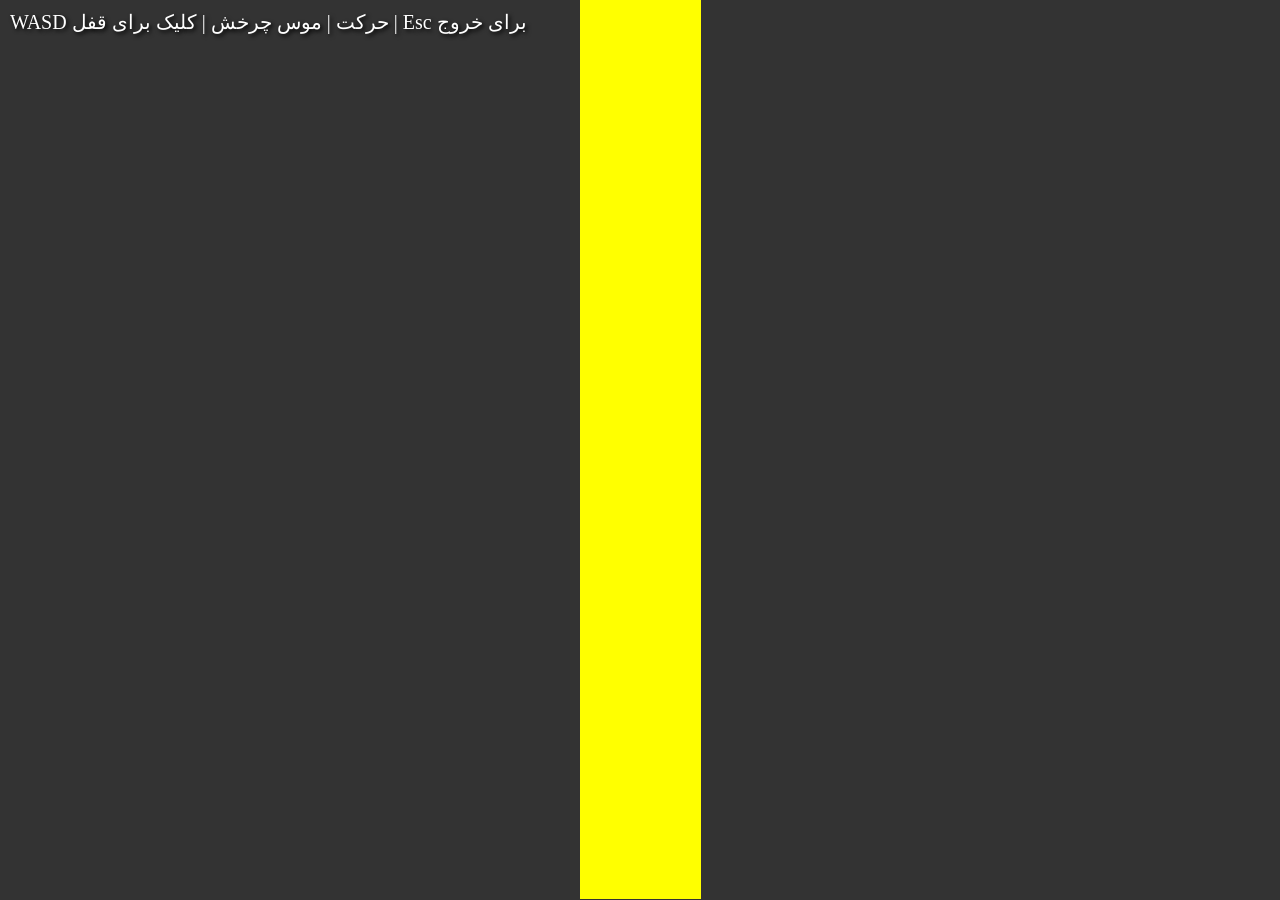
==== index.html @ 0e5d905a "Update index.html" ====
<!DOCTYPE html>
<html lang="fa">
<head>
<meta charset="UTF-8">
<meta name="viewport" content="width=device-width, initial-scale=1.0">
<title>Bikini Bottom FPS - Streets & Big Pineapple</title>
<style>
  body { margin: 0; overflow: hidden; background: #000; }
  canvas { display: block; }
  #ui { position: absolute; top: 10px; left: 10px; color: #fff; font-family: Tahoma; font-size: 20px; pointer-events: none; text-shadow: 2px 2px 4px #000; }
</style>
</head>
<body>
<canvas id="game"></canvas>
<div id="ui">WASD حرکت | موس چرخش | کلیک برای قفل | Esc برای خروج</div>

<script>
const canvas = document.getElementById('game');
const ctx = canvas.getContext('2d');
let W, H;

function resize() {
  W = canvas.width = window.innerWidth;
  H = canvas.height = window.innerHeight;
}
window.addEventListener('resize', resize);
resize();

// --- ساخت تکسچرها ---
// 1. آسفالت (جاده)
const texRoad = document.createElement('canvas'); texRoad.width = 64; texRoad.height = 64;
const tRoad = texRoad.getContext('2d');
tRoad.fillStyle = '#333333'; tRoad.fillRect(0,0,64,64);
tRoad.fillStyle = '#ffff00'; tRoad.fillRect(30, 0, 4, 64); // خط کشی زرد

// 2. آناناس با پنجره و در
const texPineapple = document.createElement('canvas'); texPineapple.width = 64; texPineapple.height = 64;
const tPine = texPineapple.getContext('2d');
tPine.fillStyle = '#ffaa00'; tPine.fillRect(0,0,64,64); // زرد
tPine.strokeStyle = '#cc8800'; tPine.lineWidth = 2;
for(let i=0; i<64; i+=16) { // بافت آناناس
    tPine.beginPath(); tPine.moveTo(i,0); tPine.lineTo(i,64); tPine.stroke();
    tPine.beginPath(); tPine.moveTo(0,i); tPine.lineTo(64,i); tPine.stroke();
}
tPine.fillStyle = '#88ccff'; tPine.fillRect(10, 15, 15, 15); // پنجره چپ
tPine.fillRect(40, 15, 15, 15); // پنجره راست
tPine.fillStyle = '#5d4037'; tPine.fillRect(25, 40, 15, 24); // در چوبی

// 3. خونه اختاپوس (خاکستری)
const texSquid = document.createElement('canvas'); texSquid.width = 64; texSquid.height = 64;
const tSquid = texSquid.getContext('2d');
tSquid.fillStyle = '#888888'; tSquid.fillRect(0,0,64,64);
tSquid.fillStyle = '#333333'; tSquid.fillRect(15, 15, 15, 20); tSquid.fillRect(35, 15, 15, 20);
tSquid.fillStyle = '#5d4037'; tSquid.fillRect(25, 40, 15, 24);

// 4. دیوار آجری (رستوران/حاشیه)
const texBrick = document.createElement('canvas'); texBrick.width = 64; texBrick.height = 64;
const tBrick = texBrick.getContext('2d');
tBrick.fillStyle = '#8b4513'; tBrick.fillRect(0,0,64,64);
tBrick.strokeStyle = '#5d4037'; tBrick.lineWidth = 2;
for(let i=0; i<64; i+=16) { tBrick.beginPath(); tBrick.moveTo(0,i); tBrick.lineTo(64,i); tBrick.stroke(); }
for(let i=0; i<64; i+=32) { tBrick.beginPath(); tBrick.moveTo(i,0); tBrick.lineTo(i,64); tBrick.stroke(); }

const textures = [null, texBrick, texRoad, texPineapple, texSquid];

// --- نقشه (1=آجر، 2=جاده، 3=آناناس، 4=اختاپوس) ---
const map = [
  [1,1,1,1,1,1,1,1,1,1,1,1,1,1,1,1,1,1,1,1,1,1,1,1],
  [1,2,2,2,2,2,2,2,2,2,2,2,2,2,2,2,2,2,2,2,2,2,2,1], // جاده افقی بالا
  [1,2,0,0,0,0,0,0,0,0,0,0,0,0,0,0,0,0,0,0,0,0,2,1],
  [1,2,0,3,3,3,3,3,3,0,0,0,0,0,0,0,0,0,0,0,0,0,2,1], // خونه آناناس بزرگ (بالا)
  [1,2,0,3,0,0,0,0,3,0,0,0,0,0,0,0,0,0,0,0,0,0,2,1],
  [1,2,0,3,0,0,0,0,3,0,0,0,0,0,0,0,0,0,0,0,0,0,2,1],
  [1,2,0,3,0,0,0,0,3,0,0,0,0,0,0,0,0,0,0,0,0,0,2,1],
  [1,2,0,3,3,3,0,3,3,0,0,0,0,0,0,0,0,0,0,0,0,0,2,1], // در ورودی آناناس
  [1,2,0,0,0,0,0,0,0,0,0,0,0,0,0,0,0,0,0,0,0,0,2,1],
  [1,2,2,2,2,2,2,2,2,2,2,2,2,2,2,2,2,2,2,2,2,2,2,1], // جاده افقی وسط
  [1,0,0,0,0,0,0,0,0,0,0,0,0,0,0,0,0,0,0,0,0,0,0,1],
  [1,0,0,0,0,0,0,0,0,0,0,0,0,0,0,0,4,4,4,4,0,0,0,1], // خونه اختاپوس (پایین)
  [1,0,0,0,0,0,0,0,0,0,0,0,0,0,0,0,4,0,0,4,0,0,0,1],
  [1,0,0,0,0,0,0,0,0,0,0,0,0,0,0,0,4,0,0,4,0,0,0,1],
  [1,0,0,0,0,0,0,0,0,0,0,0,0,0,0,0,4,4,0,4,0,0,0,1], // در اختاپوس
  [1,0,0,0,0,0,0,0,0,0,0,0,0,0,0,0,0,0,0,0,0,0,0,1],
  [1,0,0,0,0,0,0,0,0,0,0,0,0,0,0,0,0,0,0,0,0,0,0,1],
  [1,1,1,1,1,1,1,1,1,1,1,1,1,1,1,1,1,1,1,1,1,1,1,1]
];

let posX = 4.5, posY = 9.5; // شروع در جاده
let dirX = -1.0, dirY = 0.0;
let planeX = 0.0, planeY = 0.66;

const keys = { w: false, a: false, s: false, d: false };
window.addEventListener('keydown', (e) => {
  if (e.key === 'w' || e.key === 'ArrowUp') keys.w = true;
  if (e.key === 's' || e.key === 'ArrowDown') keys.s = true;
  if (e.key === 'a' || e.key === 'ArrowLeft') keys.a = true;
  if (e.key === 'd' || e.key === 'ArrowRight') keys.d = true;
});
window.addEventListener('keyup', (e) => {
  if (e.key === 'w' || e.key === 'ArrowUp') keys.w = false;
  if (e.key === 's' || e.key === 'ArrowDown') keys.s = false;
  if (e.key === 'a' || e.key === 'ArrowLeft') keys.a = false;
  if (e.key === 'd' || e.key === 'ArrowRight') keys.d = false;
});

canvas.addEventListener('click', () => canvas.requestPointerLock());
document.addEventListener('mousemove', (e) => {
  if (document.pointerLockElement === canvas) {
    const rotSpeed = 0.002;
    const oldDirX = dirX;
    dirX = dirX * Math.cos(-e.movementX * rotSpeed) - dirY * Math.sin(-e.movementX * rotSpeed);
    dirY = oldDirX * Math.sin(-e.movementX * rotSpeed) + dirY * Math.cos(-e.movementX * rotSpeed);
    const oldPlaneX = planeX;
    planeX = planeX * Math.cos(-e.movementX * rotSpeed) - planeY * Math.sin(-e.movementX * rotSpeed);
    planeY = oldPlaneX * Math.sin(-e.movementX * rotSpeed) + planeY * Math.cos(-e.movementX * rotSpeed);
  }
});

function update() {
  const moveSpeed = 0.05;
  if (keys.w) {
    if (map[Math.floor(posY)][Math.floor(posX + dirX * moveSpeed)] < 2) posX += dirX * moveSpeed; // 2=جاده، 0=خالی (رد نمیشه از دیوار 1 و 3 و 4)
    if (map[Math.floor(posY + dirY * moveSpeed)][Math.floor(posX)] < 2) posY += dirY * moveSpeed;
  }
  if (keys.s) {
    if (map[Math.floor(posY)][Math.floor(posX - dirX * moveSpeed)] < 2) posX -= dirX * moveSpeed;
    if (map[Math.floor(posY - dirY * moveSpeed)][Math.floor(posX)] < 2) posY -= dirY * moveSpeed;
  }
  if (keys.a) {
    if (map[Math.floor(posY)][Math.floor(posX - planeX * moveSpeed)] < 2) posX -= planeX * moveSpeed;
    if (map[Math.floor(posY - planeY * moveSpeed)][Math.floor(posX)] < 2) posY -= planeY * moveSpeed;
  }
  if (keys.d) {
    if (map[Math.floor(posY)][Math.floor(posX + planeX * moveSpeed)] < 2) posX += planeX * moveSpeed;
    if (map[Math.floor(posY + planeY * moveSpeed)][Math.floor(posX)] < 2) posY += planeY * moveSpeed;
  }
}

function draw() {
  ctx.fillStyle = '#87CEEB'; // آسمون
  ctx.fillRect(0, 0, W, H / 2);
  
  // زمین (تکسچر جاده و شن)
  // برای سادگی، ما توی raycasting زمین رو با تکسچر نمی‌کشیم، ولی برای حس جاده، پس‌زمینه رو خاکستری می‌کنیم
  ctx.fillStyle = '#333333'; // کف آسفالت
  ctx.fillRect(0, H / 2, W, H / 2);

  for (let x = 0; x < W; x++) {
    const cameraX = 2 * x / W - 1;
    const rayDirX = dirX + planeX * cameraX;
    const rayDirY = dirY + planeY * cameraX;
    let mapX = Math.floor(posX);
    let mapY = Math.floor(posY);
    const deltaDistX = Math.abs(1 / rayDirX);
    const deltaDistY = Math.abs(1 / rayDirY);
    let stepX, stepY, sideDistX, sideDistY;

    if (rayDirX < 0) { stepX = -1; sideDistX = (posX - mapX) * deltaDistX; }
    else { stepX = 1; sideDistX = (mapX + 1.0 - posX) * deltaDistX; }
    if (rayDirY < 0) { stepY = -1; sideDistY = (posY - mapY) * deltaDistY; }
    else { stepY = 1; sideDistY = (mapY + 1.0 - posY) * deltaDistY; }

    let hit = 0, side;
    while (hit === 0) {
      if (sideDistX < sideDistY) { sideDistX += deltaDistX; mapX += stepX; side = 0; }
      else { sideDistY += deltaDistY; mapY += stepY; side = 1; }
      if (map[mapY] && map[mapY][mapX] > 0) hit = 1;
    }

    let perpWallDist = (side === 0) ? (sideDistX - deltaDistX) : (sideDistY - deltaDistY);
    const lineHeight = Math.floor(H / perpWallDist);
    let drawStart = -lineHeight / 2 + H / 2;
    if (drawStart < 0) drawStart = 0;
    let drawEnd = lineHeight / 2 + H / 2;
    if (drawEnd >= H) drawEnd = H - 1;

    const tile = map[mapY][mapX];
    const tex = textures[tile];
    
    let wallX; 
    if (side === 0) wallX = posY + perpWallDist * rayDirY;
    else wallX = posX + perpWallDist * rayDirX;
    wallX -= Math.floor(wallX);

    let texX = Math.floor(wallX * tex.width);
    if(side === 0 && rayDirX > 0) texX = tex.width - texX - 1;
    if(side === 1 && rayDirY < 0) texX = tex.width - texX - 1;

    ctx.drawImage(tex, texX, 0, 1, tex.height, x, drawStart, 1, drawEnd - drawStart);
  }
}

function loop() {
  update();
  draw();
  requestAnimationFrame(loop);
}
loop();
</script>
</body>
</html>
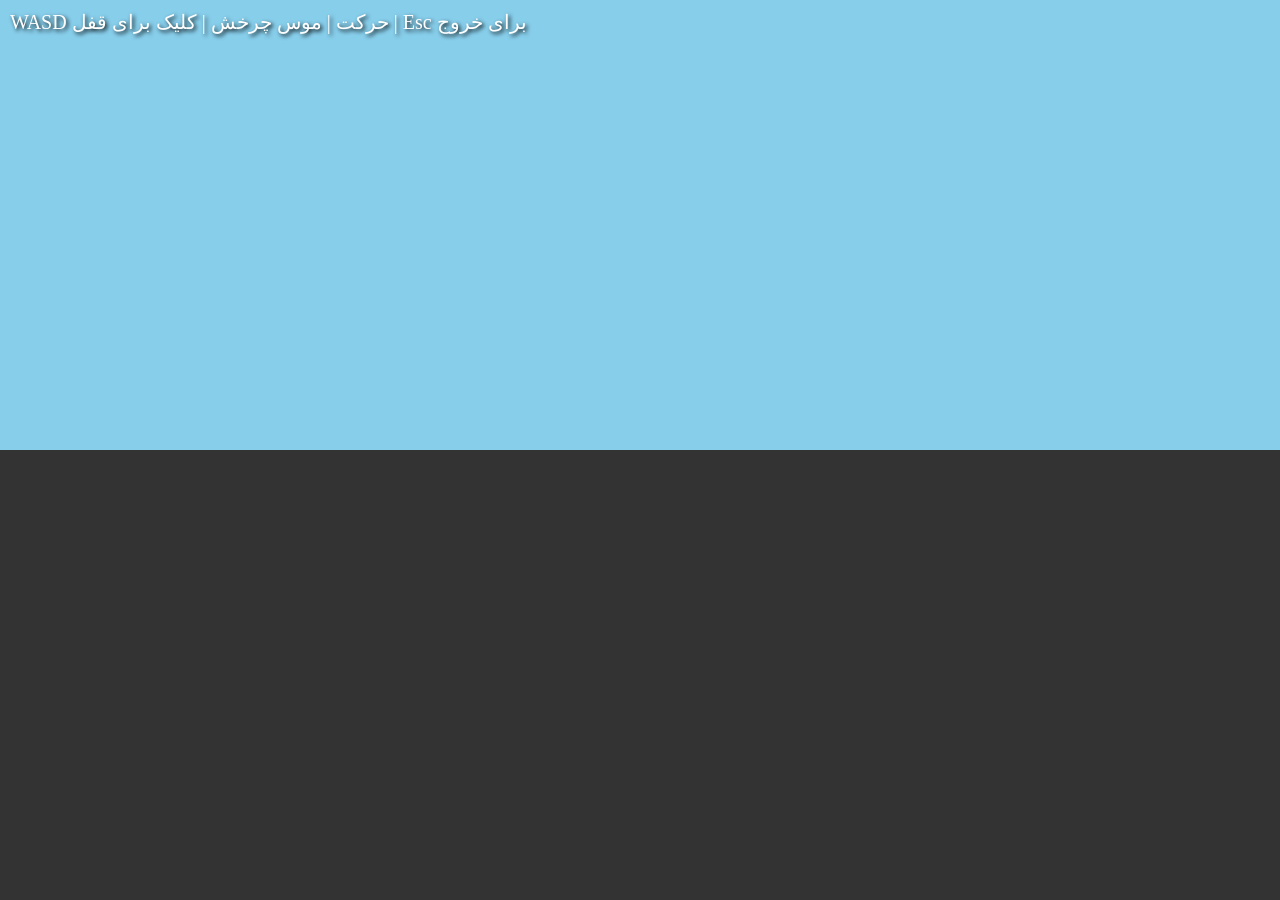
==== commit 8655df27: "Update index.html" ====
--- a/index.html
+++ b/index.html
@@ -3,7 +3,7 @@
 <head>
 <meta charset="UTF-8">
 <meta name="viewport" content="width=device-width, initial-scale=1.0">
-<title>Bikini Bottom FPS - Streets & Big Pineapple</title>
+<title>Bikini Bottom FPS - First Person</title>
 <style>
   body { margin: 0; overflow: hidden; background: #000; }
   canvas { display: block; }
@@ -27,33 +27,28 @@
 resize();
 
 // --- ساخت تکسچرها ---
-// 1. آسفالت (جاده)
 const texRoad = document.createElement('canvas'); texRoad.width = 64; texRoad.height = 64;
 const tRoad = texRoad.getContext('2d');
 tRoad.fillStyle = '#333333'; tRoad.fillRect(0,0,64,64);
-tRoad.fillStyle = '#ffff00'; tRoad.fillRect(30, 0, 4, 64); // خط کشی زرد
+tRoad.fillStyle = '#ffff00'; tRoad.fillRect(30, 0, 4, 64); 
 
-// 2. آناناس با پنجره و در
 const texPineapple = document.createElement('canvas'); texPineapple.width = 64; texPineapple.height = 64;
 const tPine = texPineapple.getContext('2d');
-tPine.fillStyle = '#ffaa00'; tPine.fillRect(0,0,64,64); // زرد
+tPine.fillStyle = '#ffaa00'; tPine.fillRect(0,0,64,64); 
 tPine.strokeStyle = '#cc8800'; tPine.lineWidth = 2;
-for(let i=0; i<64; i+=16) { // بافت آناناس
+for(let i=0; i<64; i+=16) { 
     tPine.beginPath(); tPine.moveTo(i,0); tPine.lineTo(i,64); tPine.stroke();
     tPine.beginPath(); tPine.moveTo(0,i); tPine.lineTo(64,i); tPine.stroke();
 }
-tPine.fillStyle = '#88ccff'; tPine.fillRect(10, 15, 15, 15); // پنجره چپ
-tPine.fillRect(40, 15, 15, 15); // پنجره راست
-tPine.fillStyle = '#5d4037'; tPine.fillRect(25, 40, 15, 24); // در چوبی
+tPine.fillStyle = '#88ccff'; tPine.fillRect(10, 15, 15, 15); tPine.fillRect(40, 15, 15, 15); 
+tPine.fillStyle = '#5d4037'; tPine.fillRect(25, 40, 15, 24); 
 
-// 3. خونه اختاپوس (خاکستری)
 const texSquid = document.createElement('canvas'); texSquid.width = 64; texSquid.height = 64;
 const tSquid = texSquid.getContext('2d');
 tSquid.fillStyle = '#888888'; tSquid.fillRect(0,0,64,64);
 tSquid.fillStyle = '#333333'; tSquid.fillRect(15, 15, 15, 20); tSquid.fillRect(35, 15, 15, 20);
 tSquid.fillStyle = '#5d4037'; tSquid.fillRect(25, 40, 15, 24);
 
-// 4. دیوار آجری (رستوران/حاشیه)
 const texBrick = document.createElement('canvas'); texBrick.width = 64; texBrick.height = 64;
 const tBrick = texBrick.getContext('2d');
 tBrick.fillStyle = '#8b4513'; tBrick.fillRect(0,0,64,64);
@@ -66,28 +61,28 @@
 // --- نقشه (1=آجر، 2=جاده، 3=آناناس، 4=اختاپوس) ---
 const map = [
   [1,1,1,1,1,1,1,1,1,1,1,1,1,1,1,1,1,1,1,1,1,1,1,1],
-  [1,2,2,2,2,2,2,2,2,2,2,2,2,2,2,2,2,2,2,2,2,2,2,1], // جاده افقی بالا
+  [1,2,2,2,2,2,2,2,2,2,2,2,2,2,2,2,2,2,2,2,2,2,2,1],
   [1,2,0,0,0,0,0,0,0,0,0,0,0,0,0,0,0,0,0,0,0,0,2,1],
-  [1,2,0,3,3,3,3,3,3,0,0,0,0,0,0,0,0,0,0,0,0,0,2,1], // خونه آناناس بزرگ (بالا)
+  [1,2,0,3,3,3,3,3,3,0,0,0,0,0,0,0,0,0,0,0,0,0,2,1],
   [1,2,0,3,0,0,0,0,3,0,0,0,0,0,0,0,0,0,0,0,0,0,2,1],
   [1,2,0,3,0,0,0,0,3,0,0,0,0,0,0,0,0,0,0,0,0,0,2,1],
   [1,2,0,3,0,0,0,0,3,0,0,0,0,0,0,0,0,0,0,0,0,0,2,1],
-  [1,2,0,3,3,3,0,3,3,0,0,0,0,0,0,0,0,0,0,0,0,0,2,1], // در ورودی آناناس
+  [1,2,0,3,3,3,0,3,3,0,0,0,0,0,0,0,0,0,0,0,0,0,2,1], 
   [1,2,0,0,0,0,0,0,0,0,0,0,0,0,0,0,0,0,0,0,0,0,2,1],
-  [1,2,2,2,2,2,2,2,2,2,2,2,2,2,2,2,2,2,2,2,2,2,2,1], // جاده افقی وسط
+  [1,2,2,2,2,2,2,2,2,2,2,2,2,2,2,2,2,2,2,2,2,2,2,1],
   [1,0,0,0,0,0,0,0,0,0,0,0,0,0,0,0,0,0,0,0,0,0,0,1],
-  [1,0,0,0,0,0,0,0,0,0,0,0,0,0,0,0,4,4,4,4,0,0,0,1], // خونه اختاپوس (پایین)
+  [1,0,0,0,0,0,0,0,0,0,0,0,0,0,0,0,4,4,4,4,0,0,0,1], 
   [1,0,0,0,0,0,0,0,0,0,0,0,0,0,0,0,4,0,0,4,0,0,0,1],
   [1,0,0,0,0,0,0,0,0,0,0,0,0,0,0,0,4,0,0,4,0,0,0,1],
-  [1,0,0,0,0,0,0,0,0,0,0,0,0,0,0,0,4,4,0,4,0,0,0,1], // در اختاپوس
+  [1,0,0,0,0,0,0,0,0,0,0,0,0,0,0,0,4,4,0,4,0,0,0,1],
   [1,0,0,0,0,0,0,0,0,0,0,0,0,0,0,0,0,0,0,0,0,0,0,1],
   [1,0,0,0,0,0,0,0,0,0,0,0,0,0,0,0,0,0,0,0,0,0,0,1],
   [1,1,1,1,1,1,1,1,1,1,1,1,1,1,1,1,1,1,1,1,1,1,1,1]
 ];
 
-let posX = 4.5, posY = 9.5; // شروع در جاده
-let dirX = -1.0, dirY = 0.0;
-let planeX = 0.0, planeY = 0.66;
+  // مختصات جدید (وسط یه خیابون باز و خالی)
+let posX = 3.5, posY = 8.5; 
+let dirX = 0.0, dirY = 1.0; // رو به پایین (جنوب)
 
 const keys = { w: false, a: false, s: false, d: false };
 window.addEventListener('keydown', (e) => {
@@ -103,6 +98,7 @@
   if (e.key === 'd' || e.key === 'ArrowRight') keys.d = false;
 });
 
+// چرخش با موس
 canvas.addEventListener('click', () => canvas.requestPointerLock());
 document.addEventListener('mousemove', (e) => {
   if (document.pointerLockElement === canvas) {
@@ -119,7 +115,7 @@
 function update() {
   const moveSpeed = 0.05;
   if (keys.w) {
-    if (map[Math.floor(posY)][Math.floor(posX + dirX * moveSpeed)] < 2) posX += dirX * moveSpeed; // 2=جاده، 0=خالی (رد نمیشه از دیوار 1 و 3 و 4)
+    if (map[Math.floor(posY)][Math.floor(posX + dirX * moveSpeed)] < 2) posX += dirX * moveSpeed;
     if (map[Math.floor(posY + dirY * moveSpeed)][Math.floor(posX)] < 2) posY += dirY * moveSpeed;
   }
   if (keys.s) {
@@ -136,15 +132,17 @@
   }
 }
 
+// رندر سه‌بعدی (Raycasting)
 function draw() {
-  ctx.fillStyle = '#87CEEB'; // آسمون
+  // آسمون
+  ctx.fillStyle = '#87CEEB';
   ctx.fillRect(0, 0, W, H / 2);
   
-  // زمین (تکسچر جاده و شن)
-  // برای سادگی، ما توی raycasting زمین رو با تکسچر نمی‌کشیم، ولی برای حس جاده، پس‌زمینه رو خاکستری می‌کنیم
-  ctx.fillStyle = '#333333'; // کف آسفالت
+  // زمین (آسفالت)
+  ctx.fillStyle = '#333333';
   ctx.fillRect(0, H / 2, W, H / 2);
 
+  // کشیدن دیوارها
   for (let x = 0; x < W; x++) {
     const cameraX = 2 * x / W - 1;
     const rayDirX = dirX + planeX * cameraX;
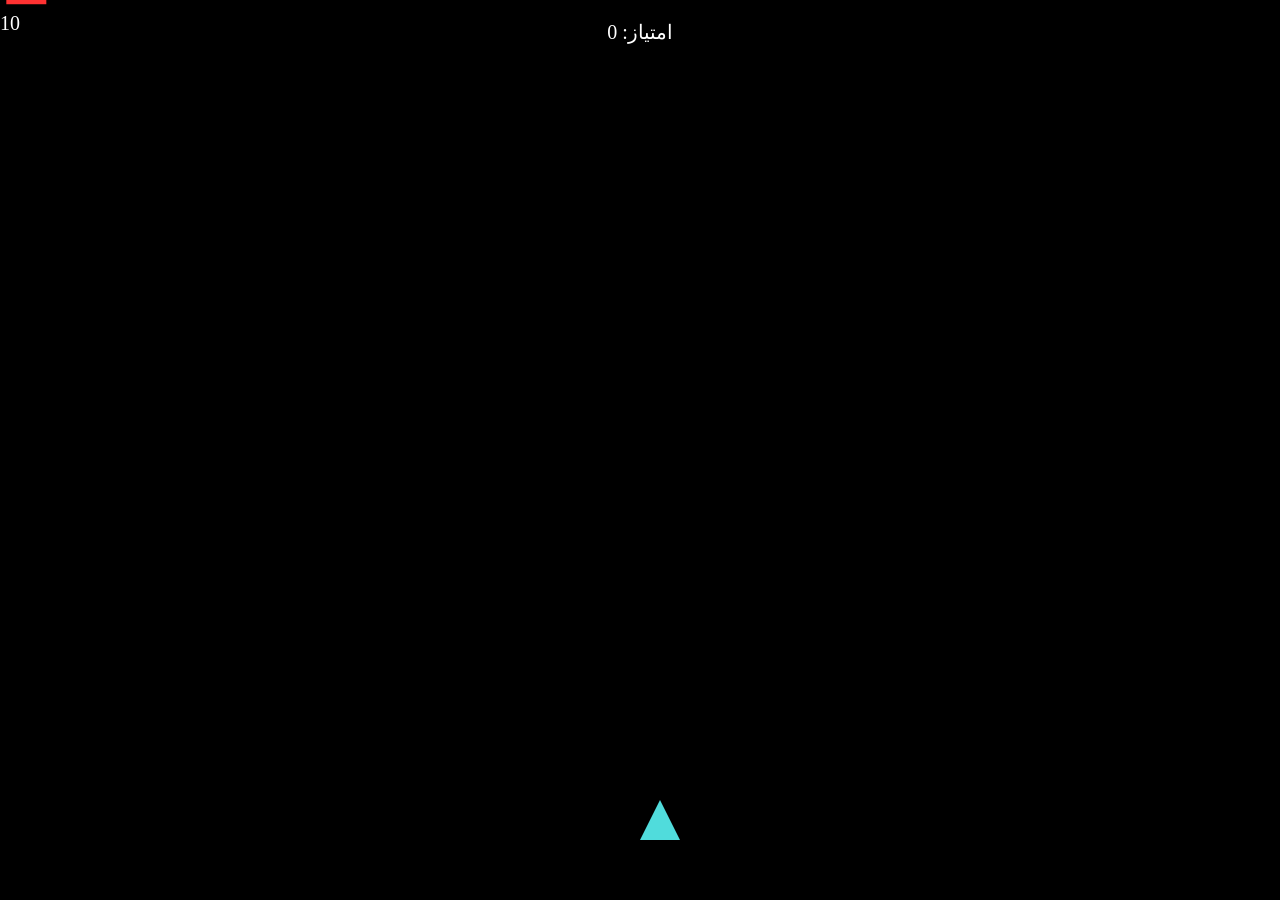
==== commit 939919ec: "Update index.html" ====
--- a/index.html
+++ b/index.html
@@ -1,191 +1,150 @@
 <!DOCTYPE html>
-<html lang="fa">
+<html lang="fa" dir="rtl">
 <head>
 <meta charset="UTF-8">
-<meta name="viewport" content="width=device-width, initial-scale=1.0">
-<title>Bikini Bottom FPS - First Person</title>
+<meta name="viewport" content="width=device-width, initial-scale=1.0, user-scalable=no">
+<title>Star Battle</title>
 <style>
-  body { margin: 0; overflow: hidden; background: #000; }
+  body { margin: 0; overflow: hidden; background: #000; font-family: Tahoma; }
   canvas { display: block; }
-  #ui { position: absolute; top: 10px; left: 10px; color: #fff; font-family: Tahoma; font-size: 20px; pointer-events: none; text-shadow: 2px 2px 4px #000; }
+  #ui { position: absolute; bottom: 20px; width: 100%; display: flex; justify-content: space-between; padding: 0 20px; box-sizing: border-box; z-index: 10; pointer-events: none; }
+  .btn { width: 80px; height: 80px; border-radius: 50%; border: 3px solid #fff; font-size: 16px; font-weight: bold; color: #fff; display: flex; justify-content: center; align-items: center; pointer-events: auto; background: rgba(255,255,255,0.2); }
+  #info { position: absolute; top: 20px; width: 100%; text-align: center; color: #fff; font-size: 20px; text-shadow: 2px 2px 4px #000; z-index: 10; pointer-events: none; }
 </style>
 </head>
 <body>
-<canvas id="game"></canvas>
-<div id="ui">WASD حرکت | موس چرخش | کلیک برای قفل | Esc برای خروج</div>
+
+<canvas id="game-canvas"></canvas>
+<div id="info">امتیاز: 0</div>
+<div id="ui">
+  <div></div>
+</div>
 
 <script>
-const canvas = document.getElementById('game');
+const canvas = document.getElementById('game-canvas') || document.createElement('canvas');
+canvas.id = 'game-canvas';
+document.body.appendChild(canvas);
 const ctx = canvas.getContext('2d');
-let W, H;
 
 function resize() {
-  W = canvas.width = window.innerWidth;
-  H = canvas.height = window.innerHeight;
+  canvas.width = window.innerWidth;
+  canvas.height = window.innerHeight;
 }
 window.addEventListener('resize', resize);
 resize();
 
-// --- ساخت تکسچرها ---
-const texRoad = document.createElement('canvas'); texRoad.width = 64; texRoad.height = 64;
-const tRoad = texRoad.getContext('2d');
-tRoad.fillStyle = '#333333'; tRoad.fillRect(0,0,64,64);
-tRoad.fillStyle = '#ffff00'; tRoad.fillRect(30, 0, 4, 64); 
+const player = { x: canvas.width / 2, y: canvas.height - 100, size: 40, speed: 7, hp: 10 };
+const bullets = [];
+const enemies = [];
+const keys = { ArrowLeft: false, ArrowRight: false, ArrowUp: false, ArrowDown: false, Space: false };
+let score = 0;
+let enemySpawnTimer = 0;
 
-const texPineapple = document.createElement('canvas'); texPineapple.width = 64; texPineapple.height = 64;
-const tPine = texPineapple.getContext('2d');
-tPine.fillStyle = '#ffaa00'; tPine.fillRect(0,0,64,64); 
-tPine.strokeStyle = '#cc8800'; tPine.lineWidth = 2;
-for(let i=0; i<64; i+=16) { 
-    tPine.beginPath(); tPine.moveTo(i,0); tPine.lineTo(i,64); tPine.stroke();
-    tPine.beginPath(); tPine.moveTo(0,i); tPine.lineTo(64,i); tPine.stroke();
-}
-tPine.fillStyle = '#88ccff'; tPine.fillRect(10, 15, 15, 15); tPine.fillRect(40, 15, 15, 15); 
-tPine.fillStyle = '#5d4037'; tPine.fillRect(25, 40, 15, 24); 
-
-const texSquid = document.createElement('canvas'); texSquid.width = 64; texSquid.height = 64;
-const tSquid = texSquid.getContext('2d');
-tSquid.fillStyle = '#888888'; tSquid.fillRect(0,0,64,64);
-tSquid.fillStyle = '#333333'; tSquid.fillRect(15, 15, 15, 20); tSquid.fillRect(35, 15, 15, 20);
-tSquid.fillStyle = '#5d4037'; tSquid.fillRect(25, 40, 15, 24);
-
-const texBrick = document.createElement('canvas'); texBrick.width = 64; texBrick.height = 64;
-const tBrick = texBrick.getContext('2d');
-tBrick.fillStyle = '#8b4513'; tBrick.fillRect(0,0,64,64);
-tBrick.strokeStyle = '#5d4037'; tBrick.lineWidth = 2;
-for(let i=0; i<64; i+=16) { tBrick.beginPath(); tBrick.moveTo(0,i); tBrick.lineTo(64,i); tBrick.stroke(); }
-for(let i=0; i<64; i+=32) { tBrick.beginPath(); tBrick.moveTo(i,0); tBrick.lineTo(i,64); tBrick.stroke(); }
-
-const textures = [null, texBrick, texRoad, texPineapple, texSquid];
-
-// --- نقشه (1=آجر، 2=جاده، 3=آناناس، 4=اختاپوس) ---
-const map = [
-  [1,1,1,1,1,1,1,1,1,1,1,1,1,1,1,1,1,1,1,1,1,1,1,1],
-  [1,2,2,2,2,2,2,2,2,2,2,2,2,2,2,2,2,2,2,2,2,2,2,1],
-  [1,2,0,0,0,0,0,0,0,0,0,0,0,0,0,0,0,0,0,0,0,0,2,1],
-  [1,2,0,3,3,3,3,3,3,0,0,0,0,0,0,0,0,0,0,0,0,0,2,1],
-  [1,2,0,3,0,0,0,0,3,0,0,0,0,0,0,0,0,0,0,0,0,0,2,1],
-  [1,2,0,3,0,0,0,0,3,0,0,0,0,0,0,0,0,0,0,0,0,0,2,1],
-  [1,2,0,3,0,0,0,0,3,0,0,0,0,0,0,0,0,0,0,0,0,0,2,1],
-  [1,2,0,3,3,3,0,3,3,0,0,0,0,0,0,0,0,0,0,0,0,0,2,1], 
-  [1,2,0,0,0,0,0,0,0,0,0,0,0,0,0,0,0,0,0,0,0,0,2,1],
-  [1,2,2,2,2,2,2,2,2,2,2,2,2,2,2,2,2,2,2,2,2,2,2,1],
-  [1,0,0,0,0,0,0,0,0,0,0,0,0,0,0,0,0,0,0,0,0,0,0,1],
-  [1,0,0,0,0,0,0,0,0,0,0,0,0,0,0,0,4,4,4,4,0,0,0,1], 
-  [1,0,0,0,0,0,0,0,0,0,0,0,0,0,0,0,4,0,0,4,0,0,0,1],
-  [1,0,0,0,0,0,0,0,0,0,0,0,0,0,0,0,4,0,0,4,0,0,0,1],
-  [1,0,0,0,0,0,0,0,0,0,0,0,0,0,0,0,4,4,0,4,0,0,0,1],
-  [1,0,0,0,0,0,0,0,0,0,0,0,0,0,0,0,0,0,0,0,0,0,0,1],
-  [1,0,0,0,0,0,0,0,0,0,0,0,0,0,0,0,0,0,0,0,0,0,0,1],
-  [1,1,1,1,1,1,1,1,1,1,1,1,1,1,1,1,1,1,1,1,1,1,1,1]
-];
-
-  // مختصات جدید (وسط یه خیابون باز و خالی)
-let posX = 3.5, posY = 8.5; 
-let dirX = 0.0, dirY = 1.0; // رو به پایین (جنوب)
-
-const keys = { w: false, a: false, s: false, d: false };
 window.addEventListener('keydown', (e) => {
-  if (e.key === 'w' || e.key === 'ArrowUp') keys.w = true;
-  if (e.key === 's' || e.key === 'ArrowDown') keys.s = true;
-  if (e.key === 'a' || e.key === 'ArrowLeft') keys.a = true;
-  if (e.key === 'd' || e.key === 'ArrowRight') keys.d = true;
-});
-window.addEventListener('keyup', (e) => {
-  if (e.key === 'w' || e.key === 'ArrowUp') keys.w = false;
-  if (e.key === 's' || e.key === 'ArrowDown') keys.s = false;
-  if (e.key === 'a' || e.key === 'ArrowLeft') keys.a = false;
-  if (e.key === 'd' || e.key === 'ArrowRight') keys.d = false;
+  if (e.key in keys) keys[e.key] = true;
+  if (e.key === ' ' || e.key === 'Spacebar') keys.Space = true;
 });
 
-// چرخش با موس
-canvas.addEventListener('click', () => canvas.requestPointerLock());
-document.addEventListener('mousemove', (e) => {
-  if (document.pointerLockElement === canvas) {
-    const rotSpeed = 0.002;
-    const oldDirX = dirX;
-    dirX = dirX * Math.cos(-e.movementX * rotSpeed) - dirY * Math.sin(-e.movementX * rotSpeed);
-    dirY = oldDirX * Math.sin(-e.movementX * rotSpeed) + dirY * Math.cos(-e.movementX * rotSpeed);
-    const oldPlaneX = planeX;
-    planeX = planeX * Math.cos(-e.movementX * rotSpeed) - planeY * Math.sin(-e.movementX * rotSpeed);
-    planeY = oldPlaneX * Math.sin(-e.movementX * rotSpeed) + planeY * Math.cos(-e.movementX * rotSpeed);
-  }
+window.addEventListener('keyup', (e) => {
+  if (e.key in keys) keys[e.key] = false;
+  if (e.key === ' ' || e.key === 'Spacebar') keys.Space = false;
 });
 
 function update() {
-  const moveSpeed = 0.05;
-  if (keys.w) {
-    if (map[Math.floor(posY)][Math.floor(posX + dirX * moveSpeed)] < 2) posX += dirX * moveSpeed;
-    if (map[Math.floor(posY + dirY * moveSpeed)][Math.floor(posX)] < 2) posY += dirY * moveSpeed;
+  if (keys.ArrowLeft) player.x -= player.speed;
+  if (keys.ArrowRight) player.x += player.speed;
+  if (keys.ArrowUp) player.y -= player.speed;
+  if (keys.ArrowDown) player.y += player.speed;
+
+  player.x = Math.max(0, Math.min(canvas.width - player.size, player.x));
+  player.y = Math.max(0, Math.min(canvas.height - player.size, player.y));
+
+  if (keys.Space) {
+    bullets.push({ x: player.x + player.size/2, y: player.y, w: 4, h: 15, speed: 10 });
+    keys.Space = false; // shoot one bullet per press
   }
-  if (keys.s) {
-    if (map[Math.floor(posY)][Math.floor(posX - dirX * moveSpeed)] < 2) posX -= dirX * moveSpeed;
-    if (map[Math.floor(posY - dirY * moveSpeed)][Math.floor(posX)] < 2) posY -= dirY * moveSpeed;
+
+  for (let i = bullets.length - 1; i >= 0; i--) {
+    bullets[i].y -= bullets[i].speed;
+    if (bullets[i].y < 0) bullets.splice(i, 1);
   }
-  if (keys.a) {
-    if (map[Math.floor(posY)][Math.floor(posX - planeX * moveSpeed)] < 2) posX -= planeX * moveSpeed;
-    if (map[Math.floor(posY - planeY * moveSpeed)][Math.floor(posX)] < 2) posY -= planeY * moveSpeed;
+
+  enemySpawnTimer++;
+  if (enemySpawnTimer > 60) {
+    enemies.push({ x: Math.random() * (canvas.width - 40), y: -40, size: 40, speed: 2 + Math.random() * 2 });
+    enemySpawnTimer = 0;
   }
-  if (keys.d) {
-    if (map[Math.floor(posY)][Math.floor(posX + planeX * moveSpeed)] < 2) posX += planeX * moveSpeed;
-    if (map[Math.floor(posY + planeY * moveSpeed)][Math.floor(posX)] < 2) posY += planeY * moveSpeed;
+
+  for (let i = enemies.length - 1; i >= 0; i--) {
+    enemies[i].y += enemies[i].speed;
+    
+    // Check collision with player
+    if (
+      enemies[i].x < player.x + player.size &&
+      enemies[i].x + enemies[i].size > player.x &&
+      enemies[i].y < player.y + player.size &&
+      enemies[i].y + enemies[i].size > player.y
+    ) {
+      enemies.splice(i, 1);
+      player.hp--;
+      if (player.hp <= 0) {
+        alert('بازی تموم شد! امتیاز: ' + score);
+        window.location.reload();
+      }
+      continue;
+    }
+
+    if (enemies[i].y > canvas.height) enemies.splice(i, 1);
+  }
+
+  // Check bullet-enemy collision
+  for (let i = bullets.length - 1; i >= 0; i--) {
+    for (let j = enemies.length - 1; j >= 0; j--) {
+      if (
+        bullets[i].x < enemies[j].x + enemies[j].size &&
+        bullets[i].x + bullets[i].w > enemies[j].x &&
+        bullets[i].y < enemies[j].y + enemies[j].size &&
+        bullets[i].y + bullets[i].h > enemies[j].y
+      ) {
+        bullets.splice(i, 1);
+        enemies.splice(j, 1);
+        score += 10;
+        document.getElementById('info').innerText = 'امتیاز: ' + score;
+        break;
+      }
+    }
   }
 }
 
-// رندر سه‌بعدی (Raycasting)
 function draw() {
-  // آسمون
-  ctx.fillStyle = '#87CEEB';
-  ctx.fillRect(0, 0, W, H / 2);
-  
-  // زمین (آسفالت)
-  ctx.fillStyle = '#333333';
-  ctx.fillRect(0, H / 2, W, H / 2);
+  ctx.fillStyle = '#000';
+  ctx.fillRect(0, 0, canvas.width, canvas.height);
 
-  // کشیدن دیوارها
-  for (let x = 0; x < W; x++) {
-    const cameraX = 2 * x / W - 1;
-    const rayDirX = dirX + planeX * cameraX;
-    const rayDirY = dirY + planeY * cameraX;
-    let mapX = Math.floor(posX);
-    let mapY = Math.floor(posY);
-    const deltaDistX = Math.abs(1 / rayDirX);
-    const deltaDistY = Math.abs(1 / rayDirY);
-    let stepX, stepY, sideDistX, sideDistY;
+  // Draw player (Spaceship)
+  ctx.fillStyle = '#50dcdc';
+  ctx.beginPath();
+  ctx.moveTo(player.x + player.size/2, player.y);
+  ctx.lineTo(player.x, player.y + player.size);
+  ctx.lineTo(player.x + player.size, player.y + player.size);
+  ctx.closePath();
+  ctx.fill();
 
-    if (rayDirX < 0) { stepX = -1; sideDistX = (posX - mapX) * deltaDistX; }
-    else { stepX = 1; sideDistX = (mapX + 1.0 - posX) * deltaDistX; }
-    if (rayDirY < 0) { stepY = -1; sideDistY = (posY - mapY) * deltaDistY; }
-    else { stepY = 1; sideDistY = (mapY + 1.0 - posY) * deltaDistY; }
+  // Draw bullets
+  ctx.fillStyle = '#ffdc3c';
+  for (const b of bullets) {
+    ctx.fillRect(b.x, b.y, b.w, b.h);
+  }
 
-    let hit = 0, side;
-    while (hit === 0) {
-      if (sideDistX < sideDistY) { sideDistX += deltaDistX; mapX += stepX; side = 0; }
-      else { sideDistY += deltaDistY; mapY += stepY; side = 1; }
-      if (map[mapY] && map[mapY][mapX] > 0) hit = 1;
-    }
+  // Draw enemies
+  ctx.fillStyle = '#ff3232';
+  for (const e of enemies) {
+    ctx.fillRect(e.x, e.y, e.size, e.size);
+  }
 
-    let perpWallDist = (side === 0) ? (sideDistX - deltaDistX) : (sideDistY - deltaDistY);
-    const lineHeight = Math.floor(H / perpWallDist);
-    let drawStart = -lineHeight / 2 + H / 2;
-    if (drawStart < 0) drawStart = 0;
-    let drawEnd = lineHeight / 2 + H / 2;
-    if (drawEnd >= H) drawEnd = H - 1;
-
-    const tile = map[mapY][mapX];
-    const tex = textures[tile];
-    
-    let wallX; 
-    if (side === 0) wallX = posY + perpWallDist * rayDirY;
-    else wallX = posX + perpWallDist * rayDirX;
-    wallX -= Math.floor(wallX);
-
-    let texX = Math.floor(wallX * tex.width);
-    if(side === 0 && rayDirX > 0) texX = tex.width - texX - 1;
-    if(side === 1 && rayDirY < 0) texX = tex.width - texX - 1;
-
-    ctx.drawImage(tex, texX, 0, 1, tex.height, x, drawStart, 1, drawEnd - drawStart);
-  }
+  // Draw HP
+  ctx.fillStyle = '#fff';
+  ctx.font = '20px Tahoma';
+  ctx.fillText('HP: ' + player.hp, 20, 30);
 }
 
 function loop() {
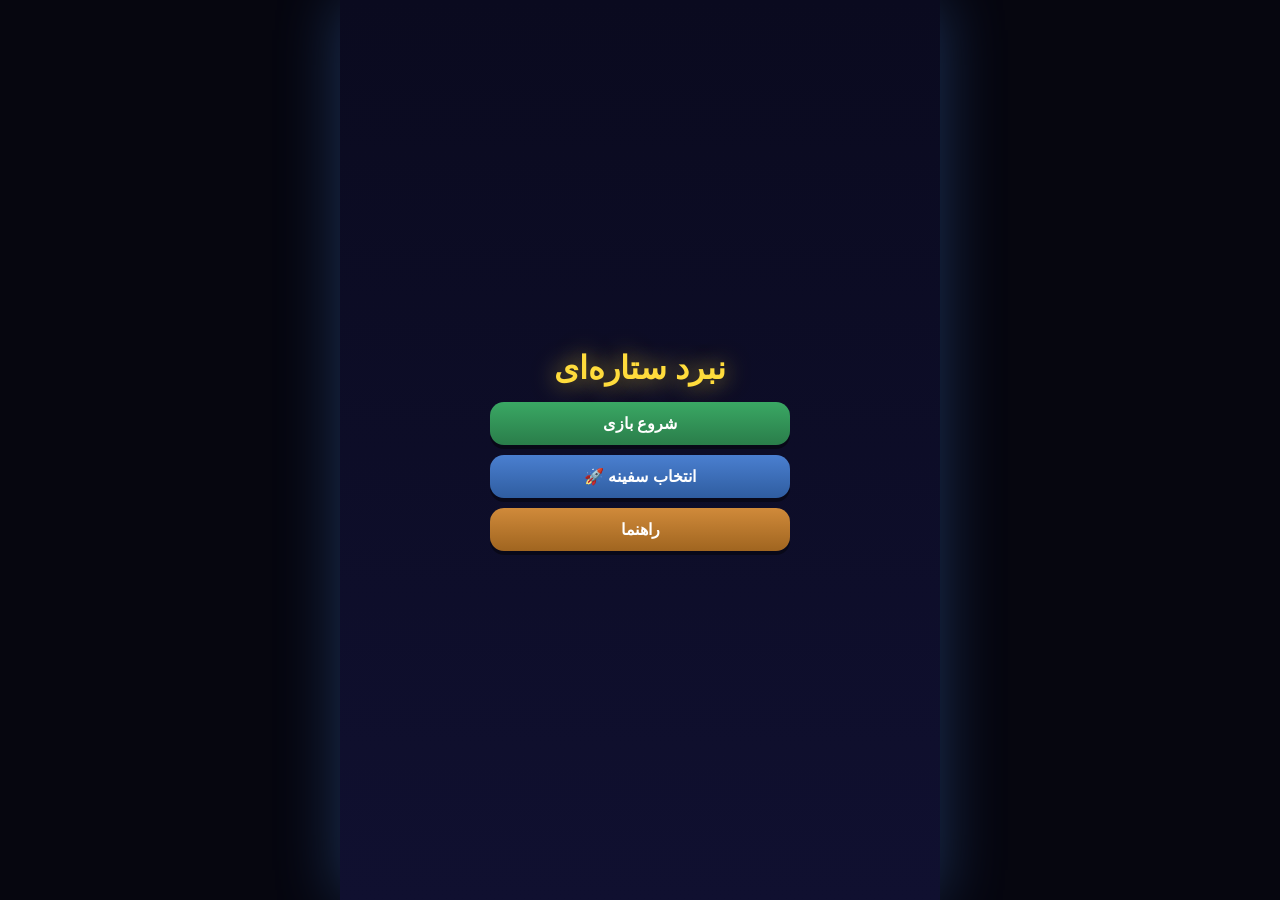
==== commit 0545c7e3: "Update index.html" ====
--- a/index.html
+++ b/index.html
@@ -3,156 +3,646 @@
 <head>
 <meta charset="UTF-8">
 <meta name="viewport" content="width=device-width, initial-scale=1.0, user-scalable=no">
-<title>Star Battle</title>
+<title>Star Battle - نبرد ستاره‌ای</title>
 <style>
-  body { margin: 0; overflow: hidden; background: #000; font-family: Tahoma; }
-  canvas { display: block; }
-  #ui { position: absolute; bottom: 20px; width: 100%; display: flex; justify-content: space-between; padding: 0 20px; box-sizing: border-box; z-index: 10; pointer-events: none; }
-  .btn { width: 80px; height: 80px; border-radius: 50%; border: 3px solid #fff; font-size: 16px; font-weight: bold; color: #fff; display: flex; justify-content: center; align-items: center; pointer-events: auto; background: rgba(255,255,255,0.2); }
-  #info { position: absolute; top: 20px; width: 100%; text-align: center; color: #fff; font-size: 20px; text-shadow: 2px 2px 4px #000; z-index: 10; pointer-events: none; }
+* {
+  margin: 0; padding: 0; box-sizing: border-box;
+  font-family: Tahoma, Arial, sans-serif;
+  user-select: none;
+  -webkit-tap-highlight-color: transparent;
+}
+
+html, body {
+  width: 100%; height: 100%;
+  background: #06060f;
+  overflow: hidden;
+  display: flex;
+  justify-content: center;
+  align-items: center;
+  touch-action: none;
+}
+
+#game-container {
+  position: relative;
+  width: 100vw;
+  height: 100vh;
+  max-width: 600px;
+  background: #000;
+  overflow: hidden;
+  box-shadow: 0 0 60px rgba(80, 150, 255, 0.3);
+}
+
+#game-canvas {
+  display: block;
+  width: 100%; height: 100%;
+  touch-action: none;
+}
+
+.screen {
+  position: absolute;
+  inset: 0;
+  display: none;
+  flex-direction: column;
+  justify-content: center;
+  align-items: center;
+  gap: 10px;
+  padding: 15px;
+  background: linear-gradient(180deg, #0a0a1f 0%, #101030 100%);
+  text-align: center;
+  z-index: 10;
+  overflow-y: auto;
+}
+
+.screen.active { display: flex; }
+
+.screen h1 {
+  color: #ffdc3c;
+  font-size: 32px;
+  text-shadow: 0 0 25px rgba(255, 220, 60, 0.7);
+  margin-bottom: 5px;
+}
+
+.menu-btn {
+  width: 90%;
+  max-width: 300px;
+  padding: 12px 15px;
+  border: none;
+  border-radius: 14px;
+  font-size: 16px;
+  font-weight: bold;
+  color: #fff;
+  cursor: pointer;
+  box-shadow: 0 4px 0 rgba(0,0,0,0.4);
+  transition: transform 0.15s;
+}
+
+.menu-btn:active { transform: translateY(3px); }
+
+.menu-btn.green  { background: linear-gradient(180deg, #3aa864, #2a7d4a); }
+.menu-btn.blue   { background: linear-gradient(180deg, #4a7fd0, #2f5da0); }
+.menu-btn.orange { background: linear-gradient(180deg, #d08a3a, #a06520); }
+.menu-btn.red    { background: linear-gradient(180deg, #d04a4a, #a02a2a); }
+.menu-btn.gray   { background: linear-gradient(180deg, #6a6a80, #4a4a5a); }
+
+/* انتخاب سفینه */
+.ship-grid {
+  display: grid;
+  grid-template-columns: repeat(2, 1fr);
+  gap: 10px;
+  width: 90%;
+  max-width: 300px;
+}
+
+.ship-btn {
+  background: rgba(255,255,255,0.05);
+  border: 2px solid rgba(255,255,255,0.2);
+  border-radius: 12px;
+  padding: 15px 10px;
+  color: #fff;
+  font-weight: bold;
+  font-size: 14px;
+  cursor: pointer;
+  transition: 0.2s;
+}
+.ship-btn.active {
+  border-color: #ffdc3c;
+  background: rgba(255, 220, 60, 0.2);
+  box-shadow: 0 0 15px rgba(255, 220, 60, 0.5);
+}
+
+.help-text {
+  color: #e0e0e0;
+  font-size: 13px;
+  line-height: 1.8;
+  text-align: right;
+  background: rgba(255,255,255,0.05);
+  padding: 15px;
+  border-radius: 14px;
+  max-width: 90%;
+}
+.help-text b { color: #ffdc3c; }
+
+#hud {
+  position: absolute;
+  top: 0; left: 0; right: 0;
+  display: flex;
+  justify-content: space-between;
+  padding: 10px 14px;
+  z-index: 5;
+  pointer-events: none;
+}
+
+.hud-item {
+  color: #fff;
+  font-size: 13px;
+  font-weight: bold;
+  background: rgba(0,0,0,0.55);
+  padding: 5px 10px;
+  border-radius: 8px;
+  border: 1px solid rgba(255,255,255,0.15);
+}
+
+#hp { color: #ff5050; }
+#combo-hud {
+  position: absolute; top: 55px; left: 50%;
+  transform: translateX(-50%);
+  color: #ffdc3c; font-size: 20px; font-weight: bold;
+  text-shadow: 0 0 15px rgba(255, 220, 60, 0.8);
+  z-index: 5; display: none;
+}
+
+#touch-controls {
+  position: absolute; inset: 0; z-index: 6; pointer-events: none;
+}
+
+.ctrl-btn {
+  position: absolute; border-radius: 50%;
+  border: 3px solid rgba(255,255,255,0.5);
+  background: rgba(80, 150, 255, 0.3);
+  color: #fff; font-size: 18px; font-weight: bold;
+  display: flex; justify-content: center; align-items: center;
+  pointer-events: auto; touch-action: none;
+}
+.ctrl-btn:active { background: rgba(80, 150, 255, 0.9); transform: scale(0.9); }
+
+/* چیدمان دکمه‌ها */
+#btn-up    { left: 95px;  bottom: 180px; width: 65px; height: 65px; }
+#btn-left  { left: 25px;  bottom: 110px; width: 65px; height: 65px; }
+#btn-down  { left: 95px;  bottom: 110px; width: 65px; height: 65px; }
+#btn-right { left: 165px; bottom: 110px; width: 65px; height: 65px; }
+
+#btn-bomb {
+  left: 25px; bottom: 255px; width: 70px; height: 70px;
+  background: rgba(220, 130, 40, 0.4); font-size: 13px;
+}
+#btn-fire {
+  right: 20px; bottom: 30px; width: 100px; height: 100px;
+  background: rgba(220, 50, 50, 0.45); font-size: 16px;
+}
+#btn-auto {
+  right: 130px; bottom: 30px; width: 78px; height: 78px;
+  background: rgba(60, 160, 90, 0.4); font-size: 14px;
+}
+#btn-auto.on { background: rgba(60, 255, 90, 0.9); box-shadow: 0 0 25px rgba(60, 255, 90, 0.9); }
+
+.hidden { display: none !important; }
+
+@media (max-height: 700px) {
+  #btn-up { bottom: 150px; width: 58px; height: 58px; left: 85px; }
+  #btn-left { bottom: 90px; width: 58px; height: 58px; left: 20px; }
+  #btn-down { bottom: 90px; width: 58px; height: 58px; left: 85px; }
+  #btn-right { bottom: 90px; width: 58px; height: 58px; left: 150px; }
+  #btn-bomb { width: 62px; height: 62px; bottom: 215px; left: 20px; font-size: 11px; }
+  #btn-fire { width: 88px; height: 88px; }
+  #btn-auto { width: 68px; height: 68px; right: 115px; }
+}
 </style>
 </head>
 <body>
 
-<canvas id="game-canvas"></canvas>
-<div id="info">امتیاز: 0</div>
-<div id="ui">
-  <div></div>
+<div id="game-container">
+  <canvas id="game-canvas"></canvas>
+
+  <!-- منوی اصلی -->
+  <div id="menu-screen" class="screen active">
+    <h1>نبرد ستاره‌ای</h1>
+    <button class="menu-btn green"  data-action="start">شروع بازی</button>
+    <button class="menu-btn blue"   data-action="skin">انتخاب سفینه 🚀</button>
+    <button class="menu-btn orange" data-action="help">راهنما</button>
+  </div>
+
+  <!-- انتخاب سفینه -->
+  <div id="skin-screen" class="screen">
+    <h1>سفینه‌ت رو انتخاب کن</h1>
+    <div class="ship-grid">
+      <button class="ship-btn active" data-ship="jet">✈️ جت جنگنده</button>
+      <button class="ship-btn" data-ship="spaceship">🛸 سفینه فضایی</button>
+      <button class="ship-btn" data-ship="heli">🚁 هلیکوپتر</button>
+      <button class="ship-btn" data-ship="ufo">👽 بشقاب پرنده</button>
+    </div>
+    <button class="menu-btn gray" data-action="back" style="margin-top: 15px;">بازگشت</button>
+  </div>
+
+  <!-- راهنما -->
+  <div id="help-screen" class="screen">
+    <h1>راهنما</h1>
+    <div class="help-text">
+      <p>🎮 <b>حرکت:</b> دکمه‌های جهت‌دار</p>
+      <p>🔫 <b>شلیک:</b> دکمه FIRE</p>
+      <p>🤖 <b>AUTO:</b> شلیک خودکار</p>
+      <p>💣 <b>BOMB:</b> نابودی دشمن‌ها</p>
+      <p>🔥 <b>COMBO:</b> پشت سر هم بزن!</p>
+    </div>
+    <button class="menu-btn gray" data-action="back">بازگشت</button>
+  </div>
+
+  <!-- پایان بازی -->
+  <div id="gameover-screen" class="screen">
+    <h1 style="color:#ff5050;">بازی تموم شد!</h1>
+    <p style="color:#fff; font-size: 20px;">امتیاز: <span id="final-score" style="color:#ffdc3c; font-weight:bold;">0</span></p>
+    <p style="color:#aaa;">بهترین رکورد: <span id="best-score" style="color:#4ad07a; font-weight:bold;">0</span></p>
+    <button class="menu-btn green" data-action="restart" style="margin-top:15px;">تلاش مجدد</button>
+    <button class="menu-btn gray"  data-action="menu">بازگشت به منو</button>
+  </div>
+
+  <!-- HUD -->
+  <div id="hud" class="hidden">
+    <div class="hud-item">امتیاز: <span id="score">0</span></div>
+    <div class="hud-item">سطح: <span id="level">1</span></div>
+    <div class="hud-item">جان: <span id="hp">**********</span></div>
+  </div>
+  <div id="combo-hud"></div>
+
+  <!-- کنترل‌ها -->
+  <div id="touch-controls" class="hidden">
+    <button class="ctrl-btn" id="btn-up">▲</button>
+    <button class="ctrl-btn" id="btn-left">◀</button>
+    <button class="ctrl-btn" id="btn-right">▶</button>
+    <button class="ctrl-btn" id="btn-down">▼</button>
+    <button class="ctrl-btn" id="btn-fire">FIRE</button>
+    <button class="ctrl-btn" id="btn-auto">AUTO</button>
+    <button class="ctrl-btn" id="btn-bomb">BOMB</button>
+  </div>
 </div>
 
 <script>
-const canvas = document.getElementById('game-canvas') || document.createElement('canvas');
-canvas.id = 'game-canvas';
-document.body.appendChild(canvas);
+const canvas = document.getElementById('game-canvas');
 const ctx = canvas.getContext('2d');
 
-function resize() {
-  canvas.width = window.innerWidth;
-  canvas.height = window.innerHeight;
-}
-window.addEventListener('resize', resize);
-resize();
-
-const player = { x: canvas.width / 2, y: canvas.height - 100, size: 40, speed: 7, hp: 10 };
-const bullets = [];
-const enemies = [];
-const keys = { ArrowLeft: false, ArrowRight: false, ArrowUp: false, ArrowDown: false, Space: false };
-let score = 0;
-let enemySpawnTimer = 0;
-
-window.addEventListener('keydown', (e) => {
-  if (e.key in keys) keys[e.key] = true;
-  if (e.key === ' ' || e.key === 'Spacebar') keys.Space = true;
+function resizeCanvas() {
+  const rect = canvas.parentElement.getBoundingClientRect();
+  canvas.width = rect.width;
+  canvas.height = rect.height;
+}
+window.addEventListener('resize', resizeCanvas);
+
+const COLORS = {
+  bg: '#06060f', white: '#ffffff', red: '#dc3232', darkRed: '#96201e',
+  blue: '#5096ff', lightBlue: '#64aaff', yellow: '#ffdc3c', gray: '#78788c',
+  green: '#3cc85a', purple: '#b450dc', orange: '#ff9632', pink: '#ff64b4',
+  cyan: '#50dcdc', gold: '#ffc832',
+};
+
+const STATE = { MENU: 'menu', PLAY: 'play', SKIN: 'skin', HELP: 'help', GAMEOVER: 'gameover' };
+let state = STATE.MENU;
+let currentShip = 'jet'; // پیش‌فرض
+let bestScore = parseInt(localStorage.getItem('sb_best') || '0');
+
+const input = { left: false, right: false, up: false, down: false, fire: false, auto: false };
+
+// کیبورد
+window.addEventListener('keydown', e => {
+  if (e.code === 'Space') { input.fire = true; e.preventDefault(); }
+  if (e.key === 'ArrowLeft' || e.key.toLowerCase() === 'a') input.left = true;
+  if (e.key === 'ArrowRight' || e.key.toLowerCase() === 'd') input.right = true;
+  if (e.key === 'ArrowUp' || e.key.toLowerCase() === 'w') input.up = true;
+  if (e.key === 'ArrowDown' || e.key.toLowerCase() === 's') input.down = true;
 });
-
-window.addEventListener('keyup', (e) => {
-  if (e.key in keys) keys[e.key] = false;
-  if (e.key === ' ' || e.key === 'Spacebar') keys.Space = false;
+window.addEventListener('keyup', e => {
+  if (e.code === 'Space') input.fire = false;
+  if (e.key === 'ArrowLeft' || e.key.toLowerCase() === 'a') input.left = false;
+  if (e.key === 'ArrowRight' || e.key.toLowerCase() === 'd') input.right = false;
+  if (e.key === 'ArrowUp' || e.key.toLowerCase() === 'w') input.up = false;
+  if (e.key === 'ArrowDown' || e.key.toLowerCase() === 's') input.down = false;
 });
 
-function update() {
-  if (keys.ArrowLeft) player.x -= player.speed;
-  if (keys.ArrowRight) player.x += player.speed;
-  if (keys.ArrowUp) player.y -= player.speed;
-  if (keys.ArrowDown) player.y += player.speed;
-
-  player.x = Math.max(0, Math.min(canvas.width - player.size, player.x));
-  player.y = Math.max(0, Math.min(canvas.height - player.size, player.y));
-
-  if (keys.Space) {
-    bullets.push({ x: player.x + player.size/2, y: player.y, w: 4, h: 15, speed: 10 });
-    keys.Space = false; // shoot one bullet per press
-  }
-
-  for (let i = bullets.length - 1; i >= 0; i--) {
-    bullets[i].y -= bullets[i].speed;
-    if (bullets[i].y < 0) bullets.splice(i, 1);
-  }
-
-  enemySpawnTimer++;
-  if (enemySpawnTimer > 60) {
-    enemies.push({ x: Math.random() * (canvas.width - 40), y: -40, size: 40, speed: 2 + Math.random() * 2 });
-    enemySpawnTimer = 0;
-  }
-
-  for (let i = enemies.length - 1; i >= 0; i--) {
-    enemies[i].y += enemies[i].speed;
+// ==================== رسم سفینه‌های جدید ====================
+function drawShip(x, y, w, h, type) {
+  ctx.save();
+  ctx.translate(x + w/2, y + h/2); // مرکز سفینه
+  
+  if (type === 'jet') {
+    // جت جنگنده
+    ctx.fillStyle = COLORS.cyan;
+    ctx.beginPath();
+    ctx.moveTo(0, -h/2); // دماغه
+    ctx.lineTo(-w/4, 0);
+    ctx.lineTo(-w/2, h/3); // بال چپ
+    ctx.lineTo(-w/6, h/4);
+    ctx.lineTo(-w/6, h/2); // دم
+    ctx.lineTo(w/6, h/2);
+    ctx.lineTo(w/6, h/4);
+    ctx.lineTo(w/2, h/3); // بال راست
+    ctx.lineTo(w/4, 0);
+    ctx.closePath();
+    ctx.fill();
+    ctx.strokeStyle = COLORS.white; ctx.lineWidth = 2; ctx.stroke();
+    // کابین
+    ctx.fillStyle = '#004488';
+    ctx.beginPath(); ctx.arc(0, -h/6, w/8, 0, Math.PI*2); ctx.fill();
     
-    // Check collision with player
-    if (
-      enemies[i].x < player.x + player.size &&
-      enemies[i].x + enemies[i].size > player.x &&
-      enemies[i].y < player.y + player.size &&
-      enemies[i].y + enemies[i].size > player.y
-    ) {
-      enemies.splice(i, 1);
-      player.hp--;
-      if (player.hp <= 0) {
-        alert('بازی تموم شد! امتیاز: ' + score);
-        window.location.reload();
+  } else if (type === 'spaceship') {
+    // سفینه فضایی (مثل X-Wing)
+    ctx.fillStyle = COLORS.orange;
+    ctx.beginPath();
+    ctx.moveTo(0, -h/2); // دماغه
+    ctx.lineTo(w/4, -h/6);
+    ctx.lineTo(w/2, h/4); // بال راست
+    ctx.lineTo(w/6, h/4);
+    ctx.lineTo(w/6, h/2);
+    ctx.lineTo(-w/6, h/2);
+    ctx.lineTo(-w/6, h/4);
+    ctx.lineTo(-w/2, h/4); // بال چپ
+    ctx.lineTo(-w/4, -h/6);
+    ctx.closePath();
+    ctx.fill();
+    ctx.strokeStyle = COLORS.white; ctx.lineWidth = 2; ctx.stroke();
+    // موتورها
+    ctx.fillStyle = COLORS.red;
+    ctx.fillRect(-w/4, h/2 - 5, w/6, 8);
+    ctx.fillRect(w/12, h/2 - 5, w/6, 8);
+    
+  } else if (type === 'heli') {
+    // هلیکوپتر
+    ctx.fillStyle = COLORS.green;
+    ctx.beginPath();
+    ctx.ellipse(0, 0, w/3, h/2.5, 0, 0, Math.PI*2); // بدنه
+    ctx.fill();
+    ctx.strokeStyle = COLORS.white; ctx.lineWidth = 2; ctx.stroke();
+    // پره‌ها
+    ctx.fillStyle = COLORS.gray;
+    ctx.fillRect(-w/2, -h/2, w, 4); // پره اصلی
+    ctx.beginPath(); ctx.arc(0, -h/2 + 2, 4, 0, Math.PI*2); ctx.fill(); // مرکز پره
+    // دم
+    ctx.fillStyle = COLORS.green;
+    ctx.fillRect(-4, h/4, 8, h/3);
+    ctx.fillRect(-w/4, h/2 + h/6, w/2, 4); // پره دم
+    
+  } else if (type === 'ufo') {
+    // بشقاب پرنده
+    ctx.fillStyle = COLORS.purple;
+    ctx.beginPath();
+    ctx.ellipse(0, h/4, w/2, h/3, 0, 0, Math.PI*2); // بشقاب
+    ctx.fill();
+    ctx.strokeStyle = COLORS.white; ctx.lineWidth = 2; ctx.stroke();
+    // گنبد
+    ctx.fillStyle = COLORS.cyan;
+    ctx.beginPath();
+    ctx.arc(0, h/4 - h/4, w/4, Math.PI, 0);
+    ctx.fill();
+    ctx.stroke();
+    // چراغ‌ها
+    ctx.fillStyle = COLORS.yellow;
+    for(let i=-1; i<=1; i++) {
+        ctx.beginPath(); ctx.arc(i*w/3, h/4, 3, 0, Math.PI*2); ctx.fill();
+    }
+  }
+  ctx.restore();
+}
+
+// ==================== کلاس‌ها ====================
+class Player {
+  constructor() {
+    this.w = 45; this.h = 55;
+    this.x = canvas.width / 2 - this.w / 2;
+    this.y = canvas.height - 300;
+    this.hp = 10; this.maxHp = 10;
+    this.cooldown = 0; this.bombs = 5;
+  }
+  update() {
+    const s = 7;
+    if (input.left)  this.x -= s;
+    if (input.right) this.x += s;
+    if (input.up)    this.y -= s;
+    if (input.down)  this.y += s;
+    this.x = Math.max(5, Math.min(canvas.width - this.w - 5, this.x));
+    this.y = Math.max(60, Math.min(canvas.height - 180, this.y));
+    if (this.cooldown > 0) this.cooldown--;
+  }
+  draw() {
+    drawShip(this.x, this.y, this.w, this.h, currentShip);
+  }
+  rect() { return { x: this.x, y: this.y, w: this.w, h: this.h }; }
+}
+
+class Bullet {
+  constructor(x, y, isEnemy = false) {
+    this.x = x; this.y = y;
+    this.w = 6; this.h = 15;
+    this.isEnemy = isEnemy;
+    this.color = isEnemy ? COLORS.red : COLORS.yellow;
+  }
+  update() { this.y += this.isEnemy ? 6 : -12; }
+  draw() {
+    ctx.fillStyle = this.color;
+    ctx.fillRect(this.x, this.y, this.w, this.h);
+  }
+  offScreen() { return this.isEnemy ? this.y > canvas.height : this.y < -20; }
+  rect() { return { x: this.x, y: this.y, w: this.w, h: this.h }; }
+}
+
+class Enemy {
+  constructor(type) {
+    this.type = type;
+    this.w = 35; this.h = 35;
+    this.x = Math.random() * (canvas.width - this.w);
+    this.y = -this.h;
+    this.moveDir = Math.random() < 0.5 ? 1 : -1;
+    
+    if (type === 'drone') { // پهباد (کوچیک و سریع)
+      this.w = 25; this.h = 25; this.speed = 1.5; this.hp = 1;
+      this.color = COLORS.yellow;
+    } else if (type === 'jet') { // جنگنده
+      this.speed = 1.0; this.hp = 2; this.color = COLORS.red;
+    } else { // معمولی
+      this.speed = 0.7; this.hp = 1; this.color = COLORS.purple;
+    }
+  }
+  update() {
+    this.y += this.speed;
+    this.x += 0.5 * this.moveDir;
+    if (this.x <= 0 || this.x + this.w >= canvas.width) this.moveDir *= -1;
+  }
+  draw() {
+    // برای دشمن‌ها هم از تابع drawShip استفاده می‌کنیم ولی رنگ‌شون فرق داره (چون تابع رنگ ثابت داره، فعلا ساده رسم میکنیم)
+    // برای سادگی، دشمن‌ها رو مثلث با استایل جدید رسم میکنیم
+    ctx.fillStyle = this.color;
+    ctx.beginPath();
+    if(this.type === 'drone') {
+        ctx.arc(this.x + this.w/2, this.y + this.h/2, this.w/2, 0, Math.PI*2); // پهباد دایره‌ای
+    } else {
+        ctx.moveTo(this.x + this.w/2, this.y + this.h);
+        ctx.lineTo(this.x, this.y);
+        ctx.lineTo(this.x + this.w, this.y);
+    }
+    ctx.closePath();
+    ctx.fill();
+    ctx.strokeStyle = COLORS.white; ctx.lineWidth = 2; ctx.stroke();
+  }
+  offScreen() { return this.y > canvas.height; }
+  rect() { return { x: this.x, y: this.y, w: this.w, h: this.h }; }
+}
+
+// ==================== داده‌ها ====================
+let player, bullets, enemyBullets, enemies;
+let score = 0, spawnTimer = 0, spawnDelay = 90, level = 1;
+
+function rectsCollide(a, b) {
+  return a.x < b.x + b.w && a.x + a.w > b.x && a.y < b.y + b.h && a.y + a.h > b.y;
+}
+
+function startGame() {
+  player = new Player();
+  bullets = []; enemyBullets = []; enemies = [];
+  score = 0; spawnTimer = 0; level = 1; spawnDelay = 90;
+  state = STATE.PLAY;
+  showScreen(null);
+  document.getElementById('hud').classList.remove('hidden');
+  document.getElementById('touch-controls').classList.remove('hidden');
+}
+
+function gameOver() {
+  bestScore = Math.max(bestScore, score);
+  localStorage.setItem('sb_best', bestScore);
+  document.getElementById('final-score').textContent = score;
+  document.getElementById('best-score').textContent = bestScore;
+  state = STATE.GAMEOVER;
+  showScreen('gameover-screen');
+  document.getElementById('hud').classList.add('hidden');
+  document.getElementById('touch-controls').classList.add('hidden');
+}
+
+function showScreen(id) {
+  document.querySelectorAll('.screen').forEach(s => s.classList.remove('active'));
+  if (id) document.getElementById(id).classList.add('active');
+}
+
+// ==================== حلقه بازی ====================
+let stars = [];
+for (let i = 0; i < 80; i++) stars.push({ x: Math.random()*600, y: Math.random()*800, s: Math.random()*2+1 });
+
+function gameLoop() {
+  requestAnimationFrame(gameLoop);
+
+  // پس زمینه
+  ctx.fillStyle = COLORS.bg;
+  ctx.fillRect(0, 0, canvas.width, canvas.height);
+  ctx.fillStyle = '#fff';
+  for (let s of stars) {
+    s.y += s.s;
+    if (s.y > canvas.height) { s.y = 0; s.x = Math.random()*canvas.width; }
+    ctx.fillRect(s.x, s.y, s.s, s.s);
+  }
+
+  if (state === STATE.PLAY && player) {
+    player.update();
+
+    // شلیک
+    if ((input.fire || input.auto) && player.cooldown === 0) {
+      bullets.push(new Bullet(player.x + player.w/2 - 3, player.y));
+      player.cooldown = 8;
+    }
+
+    // آپدیت گلوله‌ها
+    for (let i = bullets.length - 1; i >= 0; i--) {
+      bullets[i].update();
+      if (bullets[i].offScreen()) bullets.splice(i, 1);
+    }
+
+    // اسپاون دشمن
+    spawnTimer++;
+    if (spawnTimer >= spawnDelay) {
+      let r = Math.random();
+      let type = r < 0.3 ? 'drone' : (r < 0.7 ? 'jet' : 'normal');
+      enemies.push(new Enemy(type));
+      spawnTimer = 0;
+    }
+
+    // آپدیت دشمن‌ها
+    for (let i = enemies.length - 1; i >= 0; i--) {
+      let e = enemies[i];
+      e.update();
+      if (e.offScreen()) {
+        enemies.splice(i, 1);
+        player.hp--;
+        if (player.hp <= 0) return gameOver();
       }
-      continue;
-    }
-
-    if (enemies[i].y > canvas.height) enemies.splice(i, 1);
-  }
-
-  // Check bullet-enemy collision
-  for (let i = bullets.length - 1; i >= 0; i--) {
-    for (let j = enemies.length - 1; j >= 0; j--) {
-      if (
-        bullets[i].x < enemies[j].x + enemies[j].size &&
-        bullets[i].x + bullets[i].w > enemies[j].x &&
-        bullets[i].y < enemies[j].y + enemies[j].size &&
-        bullets[i].y + bullets[i].h > enemies[j].y
-      ) {
-        bullets.splice(i, 1);
-        enemies.splice(j, 1);
-        score += 10;
-        document.getElementById('info').innerText = 'امتیاز: ' + score;
-        break;
+    }
+
+    // برخورد گلوله با دشمن
+    for (let i = bullets.length - 1; i >= 0; i--) {
+      for (let j = enemies.length - 1; j >= 0; j--) {
+        if (rectsCollide(bullets[i].rect(), enemies[j].rect())) {
+          bullets.splice(i, 1);
+          enemies[j].hp--;
+          if (enemies[j].hp <= 0) {
+            enemies.splice(j, 1);
+            score += 10;
+          }
+          break;
+        }
       }
     }
-  }
-}
-
-function draw() {
-  ctx.fillStyle = '#000';
-  ctx.fillRect(0, 0, canvas.width, canvas.height);
-
-  // Draw player (Spaceship)
-  ctx.fillStyle = '#50dcdc';
-  ctx.beginPath();
-  ctx.moveTo(player.x + player.size/2, player.y);
-  ctx.lineTo(player.x, player.y + player.size);
-  ctx.lineTo(player.x + player.size, player.y + player.size);
-  ctx.closePath();
-  ctx.fill();
-
-  // Draw bullets
-  ctx.fillStyle = '#ffdc3c';
-  for (const b of bullets) {
-    ctx.fillRect(b.x, b.y, b.w, b.h);
-  }
-
-  // Draw enemies
-  ctx.fillStyle = '#ff3232';
-  for (const e of enemies) {
-    ctx.fillRect(e.x, e.y, e.size, e.size);
-  }
-
-  // Draw HP
-  ctx.fillStyle = '#fff';
-  ctx.font = '20px Tahoma';
-  ctx.fillText('HP: ' + player.hp, 20, 30);
-}
-
-function loop() {
-  update();
-  draw();
-  requestAnimationFrame(loop);
-}
-loop();
+
+    // برخورد دشمن با بازیکن
+    for (let i = enemies.length - 1; i >= 0; i--) {
+      if (rectsCollide(enemies[i].rect(), player.rect())) {
+        enemies.splice(i, 1);
+        player.hp--;
+        if (player.hp <= 0) return gameOver();
+      }
+    }
+
+    // رسم دشمن‌ها
+    for (let e of enemies) e.draw();
+    // رسم گلوله‌ها
+    for (let b of bullets) b.draw();
+    // رسم بازیکن
+    player.draw();
+
+    // HUD
+    document.getElementById('score').textContent = score;
+    document.getElementById('hp').textContent = '*'.repeat(Math.max(0, player.hp));
+  }
+}
+
+// ==================== دکمه‌ها ====================
+document.querySelectorAll('[data-action]').forEach(btn => {
+  btn.addEventListener('click', () => {
+    const action = btn.dataset.action;
+    if (action === 'start') startGame();
+    else if (action === 'skin') { state = STATE.SKIN; showScreen('skin-screen'); }
+    else if (action === 'help') { state = STATE.HELP; showScreen('help-screen'); }
+    else if (action === 'back') { state = STATE.MENU; showScreen('menu-screen'); }
+    else if (action === 'restart') startGame();
+    else if (action === 'menu') { state = STATE.MENU; showScreen('menu-screen'); }
+  });
+});
+
+// انتخاب سفینه
+document.querySelectorAll('[data-ship]').forEach(btn => {
+  btn.addEventListener('click', () => {
+    currentShip = btn.dataset.ship;
+    document.querySelectorAll('[data-ship]').forEach(b => b.classList.remove('active'));
+    btn.classList.add('active');
+  });
+});
+
+// تاچ
+const touchMap = { 'btn-left': 'left', 'btn-right': 'right', 'btn-up': 'up', 'btn-down': 'down', 'btn-fire': 'fire' };
+Object.keys(touchMap).forEach(id => {
+  const btn = document.getElementById(id);
+  const key = touchMap[id];
+  btn.addEventListener('touchstart', e => { e.preventDefault(); input[key] = true; btn.style.background = 'rgba(80,150,255,0.9)'; });
+  btn.addEventListener('touchend', e => { e.preventDefault(); input[key] = false; btn.style.background = ''; });
+  btn.addEventListener('mousedown', () => input[key] = true);
+  btn.addEventListener('mouseup', () => input[key] = false);
+});
+
+document.getElementById('btn-auto').addEventListener('click', function() {
+  input.auto = !input.auto;
+  this.classList.toggle('on', input.auto);
+});
+document.getElementById('btn-bomb').addEventListener('click', function() {
+  if (state === STATE.PLAY && player && player.bombs > 0) {
+    player.bombs--;
+    for(let e of enemies) score += 10;
+    enemies = [];
+  }
+});
+
+resizeCanvas();
+gameLoop();
 </script>
 </body>
 </html>
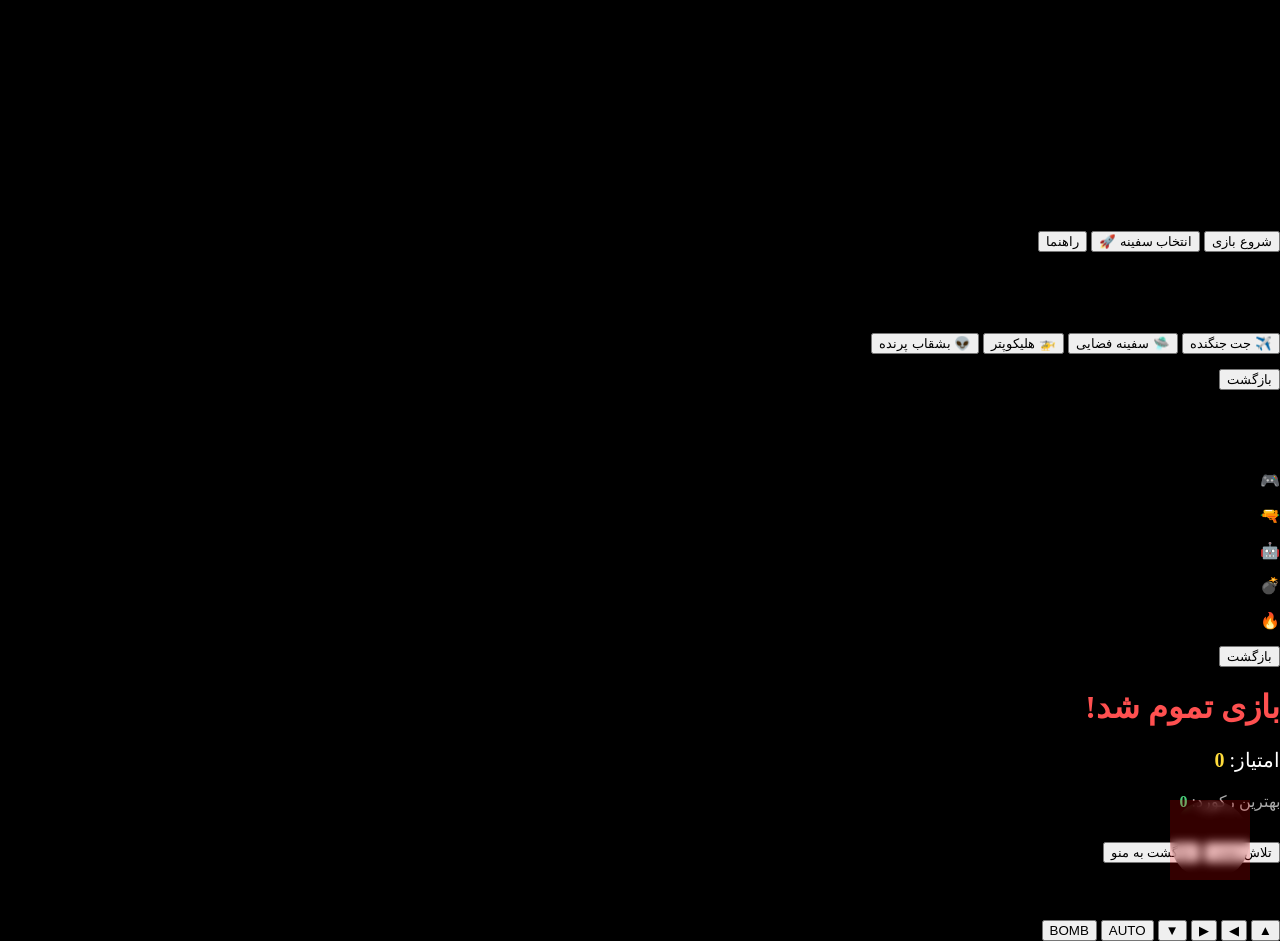
==== commit 636fc045: "Update index.html" ====
--- a/index.html
+++ b/index.html
@@ -4,199 +4,7 @@
 <meta charset="UTF-8">
 <meta name="viewport" content="width=device-width, initial-scale=1.0, user-scalable=no">
 <title>Star Battle - نبرد ستاره‌ای</title>
-<style>
-* {
-  margin: 0; padding: 0; box-sizing: border-box;
-  font-family: Tahoma, Arial, sans-serif;
-  user-select: none;
-  -webkit-tap-highlight-color: transparent;
-}
-
-html, body {
-  width: 100%; height: 100%;
-  background: #06060f;
-  overflow: hidden;
-  display: flex;
-  justify-content: center;
-  align-items: center;
-  touch-action: none;
-}
-
-#game-container {
-  position: relative;
-  width: 100vw;
-  height: 100vh;
-  max-width: 600px;
-  background: #000;
-  overflow: hidden;
-  box-shadow: 0 0 60px rgba(80, 150, 255, 0.3);
-}
-
-#game-canvas {
-  display: block;
-  width: 100%; height: 100%;
-  touch-action: none;
-}
-
-.screen {
-  position: absolute;
-  inset: 0;
-  display: none;
-  flex-direction: column;
-  justify-content: center;
-  align-items: center;
-  gap: 10px;
-  padding: 15px;
-  background: linear-gradient(180deg, #0a0a1f 0%, #101030 100%);
-  text-align: center;
-  z-index: 10;
-  overflow-y: auto;
-}
-
-.screen.active { display: flex; }
-
-.screen h1 {
-  color: #ffdc3c;
-  font-size: 32px;
-  text-shadow: 0 0 25px rgba(255, 220, 60, 0.7);
-  margin-bottom: 5px;
-}
-
-.menu-btn {
-  width: 90%;
-  max-width: 300px;
-  padding: 12px 15px;
-  border: none;
-  border-radius: 14px;
-  font-size: 16px;
-  font-weight: bold;
-  color: #fff;
-  cursor: pointer;
-  box-shadow: 0 4px 0 rgba(0,0,0,0.4);
-  transition: transform 0.15s;
-}
-
-.menu-btn:active { transform: translateY(3px); }
-
-.menu-btn.green  { background: linear-gradient(180deg, #3aa864, #2a7d4a); }
-.menu-btn.blue   { background: linear-gradient(180deg, #4a7fd0, #2f5da0); }
-.menu-btn.orange { background: linear-gradient(180deg, #d08a3a, #a06520); }
-.menu-btn.red    { background: linear-gradient(180deg, #d04a4a, #a02a2a); }
-.menu-btn.gray   { background: linear-gradient(180deg, #6a6a80, #4a4a5a); }
-
-/* انتخاب سفینه */
-.ship-grid {
-  display: grid;
-  grid-template-columns: repeat(2, 1fr);
-  gap: 10px;
-  width: 90%;
-  max-width: 300px;
-}
-
-.ship-btn {
-  background: rgba(255,255,255,0.05);
-  border: 2px solid rgba(255,255,255,0.2);
-  border-radius: 12px;
-  padding: 15px 10px;
-  color: #fff;
-  font-weight: bold;
-  font-size: 14px;
-  cursor: pointer;
-  transition: 0.2s;
-}
-.ship-btn.active {
-  border-color: #ffdc3c;
-  background: rgba(255, 220, 60, 0.2);
-  box-shadow: 0 0 15px rgba(255, 220, 60, 0.5);
-}
-
-.help-text {
-  color: #e0e0e0;
-  font-size: 13px;
-  line-height: 1.8;
-  text-align: right;
-  background: rgba(255,255,255,0.05);
-  padding: 15px;
-  border-radius: 14px;
-  max-width: 90%;
-}
-.help-text b { color: #ffdc3c; }
-
-#hud {
-  position: absolute;
-  top: 0; left: 0; right: 0;
-  display: flex;
-  justify-content: space-between;
-  padding: 10px 14px;
-  z-index: 5;
-  pointer-events: none;
-}
-
-.hud-item {
-  color: #fff;
-  font-size: 13px;
-  font-weight: bold;
-  background: rgba(0,0,0,0.55);
-  padding: 5px 10px;
-  border-radius: 8px;
-  border: 1px solid rgba(255,255,255,0.15);
-}
-
-#hp { color: #ff5050; }
-#combo-hud {
-  position: absolute; top: 55px; left: 50%;
-  transform: translateX(-50%);
-  color: #ffdc3c; font-size: 20px; font-weight: bold;
-  text-shadow: 0 0 15px rgba(255, 220, 60, 0.8);
-  z-index: 5; display: none;
-}
-
-#touch-controls {
-  position: absolute; inset: 0; z-index: 6; pointer-events: none;
-}
-
-.ctrl-btn {
-  position: absolute; border-radius: 50%;
-  border: 3px solid rgba(255,255,255,0.5);
-  background: rgba(80, 150, 255, 0.3);
-  color: #fff; font-size: 18px; font-weight: bold;
-  display: flex; justify-content: center; align-items: center;
-  pointer-events: auto; touch-action: none;
-}
-.ctrl-btn:active { background: rgba(80, 150, 255, 0.9); transform: scale(0.9); }
-
-/* چیدمان دکمه‌ها */
-#btn-up    { left: 95px;  bottom: 180px; width: 65px; height: 65px; }
-#btn-left  { left: 25px;  bottom: 110px; width: 65px; height: 65px; }
-#btn-down  { left: 95px;  bottom: 110px; width: 65px; height: 65px; }
-#btn-right { left: 165px; bottom: 110px; width: 65px; height: 65px; }
-
-#btn-bomb {
-  left: 25px; bottom: 255px; width: 70px; height: 70px;
-  background: rgba(220, 130, 40, 0.4); font-size: 13px;
-}
-#btn-fire {
-  right: 20px; bottom: 30px; width: 100px; height: 100px;
-  background: rgba(220, 50, 50, 0.45); font-size: 16px;
-}
-#btn-auto {
-  right: 130px; bottom: 30px; width: 78px; height: 78px;
-  background: rgba(60, 160, 90, 0.4); font-size: 14px;
-}
-#btn-auto.on { background: rgba(60, 255, 90, 0.9); box-shadow: 0 0 25px rgba(60, 255, 90, 0.9); }
-
-.hidden { display: none !important; }
-
-@media (max-height: 700px) {
-  #btn-up { bottom: 150px; width: 58px; height: 58px; left: 85px; }
-  #btn-left { bottom: 90px; width: 58px; height: 58px; left: 20px; }
-  #btn-down { bottom: 90px; width: 58px; height: 58px; left: 85px; }
-  #btn-right { bottom: 90px; width: 58px; height: 58px; left: 150px; }
-  #btn-bomb { width: 62px; height: 62px; bottom: 215px; left: 20px; font-size: 11px; }
-  #btn-fire { width: 88px; height: 88px; }
-  #btn-auto { width: 68px; height: 68px; right: 115px; }
-}
-</style>
+<link rel="stylesheet" href="style.css">
 </head>
 <body>
 
@@ -265,384 +73,8 @@
   </div>
 </div>
 
-<script>
-const canvas = document.getElementById('game-canvas');
-const ctx = canvas.getContext('2d');
+<script type="module" src="audio.js"></script>
+<script type="module" src="game.js"></script>
 
-function resizeCanvas() {
-  const rect = canvas.parentElement.getBoundingClientRect();
-  canvas.width = rect.width;
-  canvas.height = rect.height;
-}
-window.addEventListener('resize', resizeCanvas);
-
-const COLORS = {
-  bg: '#06060f', white: '#ffffff', red: '#dc3232', darkRed: '#96201e',
-  blue: '#5096ff', lightBlue: '#64aaff', yellow: '#ffdc3c', gray: '#78788c',
-  green: '#3cc85a', purple: '#b450dc', orange: '#ff9632', pink: '#ff64b4',
-  cyan: '#50dcdc', gold: '#ffc832',
-};
-
-const STATE = { MENU: 'menu', PLAY: 'play', SKIN: 'skin', HELP: 'help', GAMEOVER: 'gameover' };
-let state = STATE.MENU;
-let currentShip = 'jet'; // پیش‌فرض
-let bestScore = parseInt(localStorage.getItem('sb_best') || '0');
-
-const input = { left: false, right: false, up: false, down: false, fire: false, auto: false };
-
-// کیبورد
-window.addEventListener('keydown', e => {
-  if (e.code === 'Space') { input.fire = true; e.preventDefault(); }
-  if (e.key === 'ArrowLeft' || e.key.toLowerCase() === 'a') input.left = true;
-  if (e.key === 'ArrowRight' || e.key.toLowerCase() === 'd') input.right = true;
-  if (e.key === 'ArrowUp' || e.key.toLowerCase() === 'w') input.up = true;
-  if (e.key === 'ArrowDown' || e.key.toLowerCase() === 's') input.down = true;
-});
-window.addEventListener('keyup', e => {
-  if (e.code === 'Space') input.fire = false;
-  if (e.key === 'ArrowLeft' || e.key.toLowerCase() === 'a') input.left = false;
-  if (e.key === 'ArrowRight' || e.key.toLowerCase() === 'd') input.right = false;
-  if (e.key === 'ArrowUp' || e.key.toLowerCase() === 'w') input.up = false;
-  if (e.key === 'ArrowDown' || e.key.toLowerCase() === 's') input.down = false;
-});
-
-// ==================== رسم سفینه‌های جدید ====================
-function drawShip(x, y, w, h, type) {
-  ctx.save();
-  ctx.translate(x + w/2, y + h/2); // مرکز سفینه
-  
-  if (type === 'jet') {
-    // جت جنگنده
-    ctx.fillStyle = COLORS.cyan;
-    ctx.beginPath();
-    ctx.moveTo(0, -h/2); // دماغه
-    ctx.lineTo(-w/4, 0);
-    ctx.lineTo(-w/2, h/3); // بال چپ
-    ctx.lineTo(-w/6, h/4);
-    ctx.lineTo(-w/6, h/2); // دم
-    ctx.lineTo(w/6, h/2);
-    ctx.lineTo(w/6, h/4);
-    ctx.lineTo(w/2, h/3); // بال راست
-    ctx.lineTo(w/4, 0);
-    ctx.closePath();
-    ctx.fill();
-    ctx.strokeStyle = COLORS.white; ctx.lineWidth = 2; ctx.stroke();
-    // کابین
-    ctx.fillStyle = '#004488';
-    ctx.beginPath(); ctx.arc(0, -h/6, w/8, 0, Math.PI*2); ctx.fill();
-    
-  } else if (type === 'spaceship') {
-    // سفینه فضایی (مثل X-Wing)
-    ctx.fillStyle = COLORS.orange;
-    ctx.beginPath();
-    ctx.moveTo(0, -h/2); // دماغه
-    ctx.lineTo(w/4, -h/6);
-    ctx.lineTo(w/2, h/4); // بال راست
-    ctx.lineTo(w/6, h/4);
-    ctx.lineTo(w/6, h/2);
-    ctx.lineTo(-w/6, h/2);
-    ctx.lineTo(-w/6, h/4);
-    ctx.lineTo(-w/2, h/4); // بال چپ
-    ctx.lineTo(-w/4, -h/6);
-    ctx.closePath();
-    ctx.fill();
-    ctx.strokeStyle = COLORS.white; ctx.lineWidth = 2; ctx.stroke();
-    // موتورها
-    ctx.fillStyle = COLORS.red;
-    ctx.fillRect(-w/4, h/2 - 5, w/6, 8);
-    ctx.fillRect(w/12, h/2 - 5, w/6, 8);
-    
-  } else if (type === 'heli') {
-    // هلیکوپتر
-    ctx.fillStyle = COLORS.green;
-    ctx.beginPath();
-    ctx.ellipse(0, 0, w/3, h/2.5, 0, 0, Math.PI*2); // بدنه
-    ctx.fill();
-    ctx.strokeStyle = COLORS.white; ctx.lineWidth = 2; ctx.stroke();
-    // پره‌ها
-    ctx.fillStyle = COLORS.gray;
-    ctx.fillRect(-w/2, -h/2, w, 4); // پره اصلی
-    ctx.beginPath(); ctx.arc(0, -h/2 + 2, 4, 0, Math.PI*2); ctx.fill(); // مرکز پره
-    // دم
-    ctx.fillStyle = COLORS.green;
-    ctx.fillRect(-4, h/4, 8, h/3);
-    ctx.fillRect(-w/4, h/2 + h/6, w/2, 4); // پره دم
-    
-  } else if (type === 'ufo') {
-    // بشقاب پرنده
-    ctx.fillStyle = COLORS.purple;
-    ctx.beginPath();
-    ctx.ellipse(0, h/4, w/2, h/3, 0, 0, Math.PI*2); // بشقاب
-    ctx.fill();
-    ctx.strokeStyle = COLORS.white; ctx.lineWidth = 2; ctx.stroke();
-    // گنبد
-    ctx.fillStyle = COLORS.cyan;
-    ctx.beginPath();
-    ctx.arc(0, h/4 - h/4, w/4, Math.PI, 0);
-    ctx.fill();
-    ctx.stroke();
-    // چراغ‌ها
-    ctx.fillStyle = COLORS.yellow;
-    for(let i=-1; i<=1; i++) {
-        ctx.beginPath(); ctx.arc(i*w/3, h/4, 3, 0, Math.PI*2); ctx.fill();
-    }
-  }
-  ctx.restore();
-}
-
-// ==================== کلاس‌ها ====================
-class Player {
-  constructor() {
-    this.w = 45; this.h = 55;
-    this.x = canvas.width / 2 - this.w / 2;
-    this.y = canvas.height - 300;
-    this.hp = 10; this.maxHp = 10;
-    this.cooldown = 0; this.bombs = 5;
-  }
-  update() {
-    const s = 7;
-    if (input.left)  this.x -= s;
-    if (input.right) this.x += s;
-    if (input.up)    this.y -= s;
-    if (input.down)  this.y += s;
-    this.x = Math.max(5, Math.min(canvas.width - this.w - 5, this.x));
-    this.y = Math.max(60, Math.min(canvas.height - 180, this.y));
-    if (this.cooldown > 0) this.cooldown--;
-  }
-  draw() {
-    drawShip(this.x, this.y, this.w, this.h, currentShip);
-  }
-  rect() { return { x: this.x, y: this.y, w: this.w, h: this.h }; }
-}
-
-class Bullet {
-  constructor(x, y, isEnemy = false) {
-    this.x = x; this.y = y;
-    this.w = 6; this.h = 15;
-    this.isEnemy = isEnemy;
-    this.color = isEnemy ? COLORS.red : COLORS.yellow;
-  }
-  update() { this.y += this.isEnemy ? 6 : -12; }
-  draw() {
-    ctx.fillStyle = this.color;
-    ctx.fillRect(this.x, this.y, this.w, this.h);
-  }
-  offScreen() { return this.isEnemy ? this.y > canvas.height : this.y < -20; }
-  rect() { return { x: this.x, y: this.y, w: this.w, h: this.h }; }
-}
-
-class Enemy {
-  constructor(type) {
-    this.type = type;
-    this.w = 35; this.h = 35;
-    this.x = Math.random() * (canvas.width - this.w);
-    this.y = -this.h;
-    this.moveDir = Math.random() < 0.5 ? 1 : -1;
-    
-    if (type === 'drone') { // پهباد (کوچیک و سریع)
-      this.w = 25; this.h = 25; this.speed = 1.5; this.hp = 1;
-      this.color = COLORS.yellow;
-    } else if (type === 'jet') { // جنگنده
-      this.speed = 1.0; this.hp = 2; this.color = COLORS.red;
-    } else { // معمولی
-      this.speed = 0.7; this.hp = 1; this.color = COLORS.purple;
-    }
-  }
-  update() {
-    this.y += this.speed;
-    this.x += 0.5 * this.moveDir;
-    if (this.x <= 0 || this.x + this.w >= canvas.width) this.moveDir *= -1;
-  }
-  draw() {
-    // برای دشمن‌ها هم از تابع drawShip استفاده می‌کنیم ولی رنگ‌شون فرق داره (چون تابع رنگ ثابت داره، فعلا ساده رسم میکنیم)
-    // برای سادگی، دشمن‌ها رو مثلث با استایل جدید رسم میکنیم
-    ctx.fillStyle = this.color;
-    ctx.beginPath();
-    if(this.type === 'drone') {
-        ctx.arc(this.x + this.w/2, this.y + this.h/2, this.w/2, 0, Math.PI*2); // پهباد دایره‌ای
-    } else {
-        ctx.moveTo(this.x + this.w/2, this.y + this.h);
-        ctx.lineTo(this.x, this.y);
-        ctx.lineTo(this.x + this.w, this.y);
-    }
-    ctx.closePath();
-    ctx.fill();
-    ctx.strokeStyle = COLORS.white; ctx.lineWidth = 2; ctx.stroke();
-  }
-  offScreen() { return this.y > canvas.height; }
-  rect() { return { x: this.x, y: this.y, w: this.w, h: this.h }; }
-}
-
-// ==================== داده‌ها ====================
-let player, bullets, enemyBullets, enemies;
-let score = 0, spawnTimer = 0, spawnDelay = 90, level = 1;
-
-function rectsCollide(a, b) {
-  return a.x < b.x + b.w && a.x + a.w > b.x && a.y < b.y + b.h && a.y + a.h > b.y;
-}
-
-function startGame() {
-  player = new Player();
-  bullets = []; enemyBullets = []; enemies = [];
-  score = 0; spawnTimer = 0; level = 1; spawnDelay = 90;
-  state = STATE.PLAY;
-  showScreen(null);
-  document.getElementById('hud').classList.remove('hidden');
-  document.getElementById('touch-controls').classList.remove('hidden');
-}
-
-function gameOver() {
-  bestScore = Math.max(bestScore, score);
-  localStorage.setItem('sb_best', bestScore);
-  document.getElementById('final-score').textContent = score;
-  document.getElementById('best-score').textContent = bestScore;
-  state = STATE.GAMEOVER;
-  showScreen('gameover-screen');
-  document.getElementById('hud').classList.add('hidden');
-  document.getElementById('touch-controls').classList.add('hidden');
-}
-
-function showScreen(id) {
-  document.querySelectorAll('.screen').forEach(s => s.classList.remove('active'));
-  if (id) document.getElementById(id).classList.add('active');
-}
-
-// ==================== حلقه بازی ====================
-let stars = [];
-for (let i = 0; i < 80; i++) stars.push({ x: Math.random()*600, y: Math.random()*800, s: Math.random()*2+1 });
-
-function gameLoop() {
-  requestAnimationFrame(gameLoop);
-
-  // پس زمینه
-  ctx.fillStyle = COLORS.bg;
-  ctx.fillRect(0, 0, canvas.width, canvas.height);
-  ctx.fillStyle = '#fff';
-  for (let s of stars) {
-    s.y += s.s;
-    if (s.y > canvas.height) { s.y = 0; s.x = Math.random()*canvas.width; }
-    ctx.fillRect(s.x, s.y, s.s, s.s);
-  }
-
-  if (state === STATE.PLAY && player) {
-    player.update();
-
-    // شلیک
-    if ((input.fire || input.auto) && player.cooldown === 0) {
-      bullets.push(new Bullet(player.x + player.w/2 - 3, player.y));
-      player.cooldown = 8;
-    }
-
-    // آپدیت گلوله‌ها
-    for (let i = bullets.length - 1; i >= 0; i--) {
-      bullets[i].update();
-      if (bullets[i].offScreen()) bullets.splice(i, 1);
-    }
-
-    // اسپاون دشمن
-    spawnTimer++;
-    if (spawnTimer >= spawnDelay) {
-      let r = Math.random();
-      let type = r < 0.3 ? 'drone' : (r < 0.7 ? 'jet' : 'normal');
-      enemies.push(new Enemy(type));
-      spawnTimer = 0;
-    }
-
-    // آپدیت دشمن‌ها
-    for (let i = enemies.length - 1; i >= 0; i--) {
-      let e = enemies[i];
-      e.update();
-      if (e.offScreen()) {
-        enemies.splice(i, 1);
-        player.hp--;
-        if (player.hp <= 0) return gameOver();
-      }
-    }
-
-    // برخورد گلوله با دشمن
-    for (let i = bullets.length - 1; i >= 0; i--) {
-      for (let j = enemies.length - 1; j >= 0; j--) {
-        if (rectsCollide(bullets[i].rect(), enemies[j].rect())) {
-          bullets.splice(i, 1);
-          enemies[j].hp--;
-          if (enemies[j].hp <= 0) {
-            enemies.splice(j, 1);
-            score += 10;
-          }
-          break;
-        }
-      }
-    }
-
-    // برخورد دشمن با بازیکن
-    for (let i = enemies.length - 1; i >= 0; i--) {
-      if (rectsCollide(enemies[i].rect(), player.rect())) {
-        enemies.splice(i, 1);
-        player.hp--;
-        if (player.hp <= 0) return gameOver();
-      }
-    }
-
-    // رسم دشمن‌ها
-    for (let e of enemies) e.draw();
-    // رسم گلوله‌ها
-    for (let b of bullets) b.draw();
-    // رسم بازیکن
-    player.draw();
-
-    // HUD
-    document.getElementById('score').textContent = score;
-    document.getElementById('hp').textContent = '*'.repeat(Math.max(0, player.hp));
-  }
-}
-
-// ==================== دکمه‌ها ====================
-document.querySelectorAll('[data-action]').forEach(btn => {
-  btn.addEventListener('click', () => {
-    const action = btn.dataset.action;
-    if (action === 'start') startGame();
-    else if (action === 'skin') { state = STATE.SKIN; showScreen('skin-screen'); }
-    else if (action === 'help') { state = STATE.HELP; showScreen('help-screen'); }
-    else if (action === 'back') { state = STATE.MENU; showScreen('menu-screen'); }
-    else if (action === 'restart') startGame();
-    else if (action === 'menu') { state = STATE.MENU; showScreen('menu-screen'); }
-  });
-});
-
-// انتخاب سفینه
-document.querySelectorAll('[data-ship]').forEach(btn => {
-  btn.addEventListener('click', () => {
-    currentShip = btn.dataset.ship;
-    document.querySelectorAll('[data-ship]').forEach(b => b.classList.remove('active'));
-    btn.classList.add('active');
-  });
-});
-
-// تاچ
-const touchMap = { 'btn-left': 'left', 'btn-right': 'right', 'btn-up': 'up', 'btn-down': 'down', 'btn-fire': 'fire' };
-Object.keys(touchMap).forEach(id => {
-  const btn = document.getElementById(id);
-  const key = touchMap[id];
-  btn.addEventListener('touchstart', e => { e.preventDefault(); input[key] = true; btn.style.background = 'rgba(80,150,255,0.9)'; });
-  btn.addEventListener('touchend', e => { e.preventDefault(); input[key] = false; btn.style.background = ''; });
-  btn.addEventListener('mousedown', () => input[key] = true);
-  btn.addEventListener('mouseup', () => input[key] = false);
-});
-
-document.getElementById('btn-auto').addEventListener('click', function() {
-  input.auto = !input.auto;
-  this.classList.toggle('on', input.auto);
-});
-document.getElementById('btn-bomb').addEventListener('click', function() {
-  if (state === STATE.PLAY && player && player.bombs > 0) {
-    player.bombs--;
-    for(let e of enemies) score += 10;
-    enemies = [];
-  }
-});
-
-resizeCanvas();
-gameLoop();
-</script>
 </body>
 </html>
--- a/style.css
+++ b/style.css
@@ -0,0 +1,38 @@
+body { margin: 0; overflow: hidden; background: #000; font-family: Tahoma; touch-action: none; }
+canvas { display: block; }
+
+/* پیام چرخش گوشی (وقتی عمودیه) */
+#rotate-warning {
+  display: none;
+  position: fixed; top: 0; left: 0; width: 100%; height: 100%;
+  background: #111; color: #fff; z-index: 9999;
+  justify-content: center; align-items: center; font-size: 24px; text-align: center;
+}
+
+@media (orientation: portrait) {
+  #rotate-warning { display: flex; }
+}
+
+/* دکمه‌ها و جوی‌استیک */
+#btn-fire { 
+  position: absolute; bottom: 20px; right: 30px; width: 80px; height: 80px; 
+  border-radius: 50%; border: 3px solid rgba(255, 80, 80, 0.8);
+  background: rgba(255, 0, 0, 0.2); backdrop-filter: blur(5px);
+  color: #fff; font-weight: bold; font-size: 16px;
+  display: flex; justify-content: center; align-items: center;
+  z-index: 10; touch-action: none;
+}
+#btn-fire:active { background: rgba(255, 0, 0, 0.6); transform: scale(0.95); }
+
+#joystick-zone {
+  position: absolute; bottom: 20px; left: 20px; width: 120px; height: 120px;
+  z-index: 10; touch-action: none;
+  background: rgba(255, 255, 255, 0.1); border: 2px solid rgba(255,255,255,0.3); border-radius: 50%;
+}
+#joystick-knob {
+  position: absolute; top: 35px; left: 35px; width: 50px; height: 50px;
+  background: rgba(255, 255, 255, 0.5); border-radius: 50%;
+}
+
+#crosshair { position: absolute; top: 50%; left: 50%; width: 20px; height: 20px; transform: translate(-50%, -50%); border: 2px solid rgba(255, 255, 255, 0.9); border-radius: 50%; z-index: 5; pointer-events: none; }
+#info { position: absolute; top: 15px; width: 100%; text-align: center; color: #fff; font-weight: bold; font-size: 18px; text-shadow: 1px 1px 4px #000; z-index: 10; pointer-events: none; }
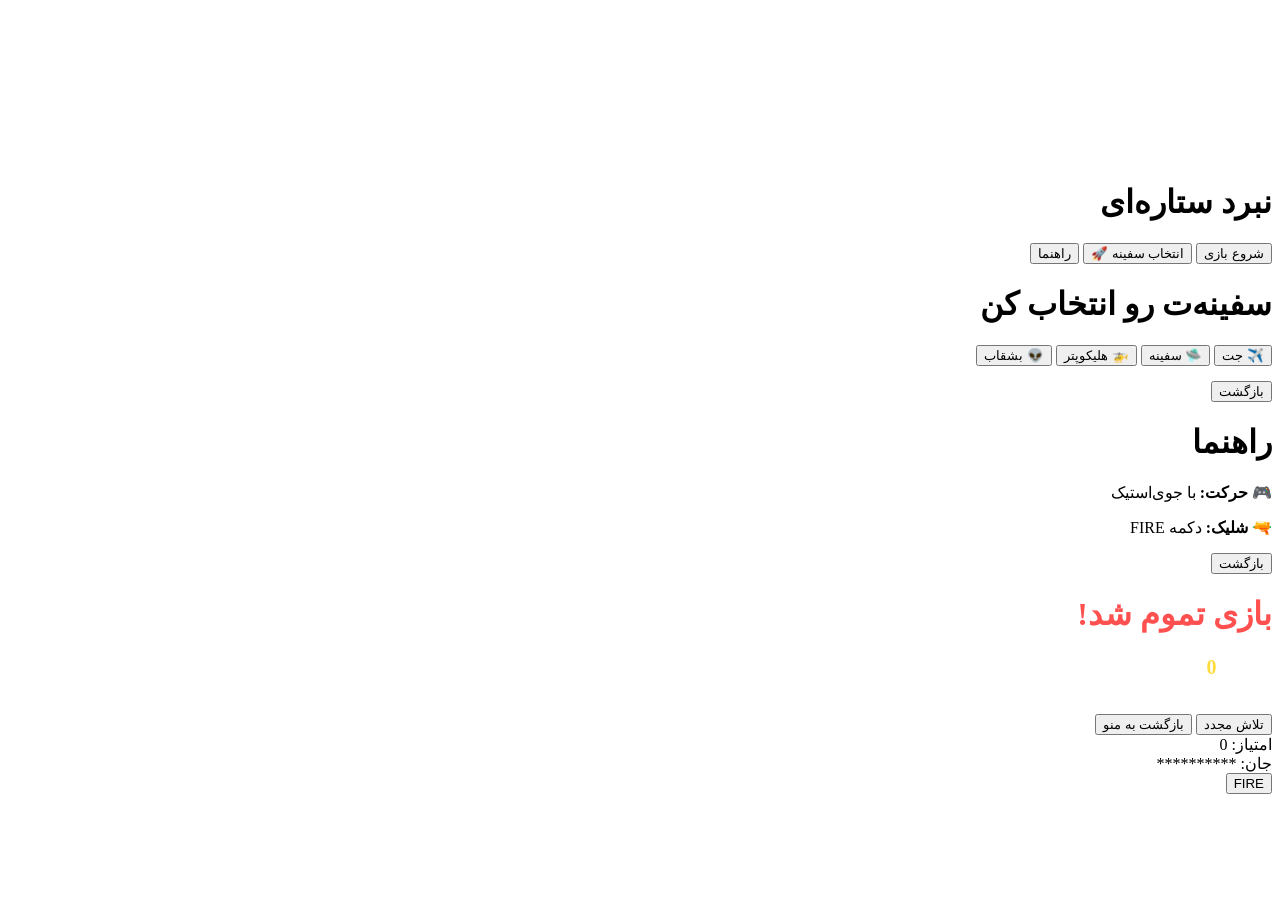
==== commit bd33bb6a: "Update index.html" ====
--- a/index.html
+++ b/index.html
@@ -3,7 +3,7 @@
 <head>
 <meta charset="UTF-8">
 <meta name="viewport" content="width=device-width, initial-scale=1.0, user-scalable=no">
-<title>Star Battle - نبرد ستاره‌ای</title>
+<title>Star Battle</title>
 <link rel="stylesheet" href="style.css">
 </head>
 <body>
@@ -23,10 +23,10 @@
   <div id="skin-screen" class="screen">
     <h1>سفینه‌ت رو انتخاب کن</h1>
     <div class="ship-grid">
-      <button class="ship-btn active" data-ship="jet">✈️ جت جنگنده</button>
-      <button class="ship-btn" data-ship="spaceship">🛸 سفینه فضایی</button>
+      <button class="ship-btn active" data-ship="jet">✈️ جت</button>
+      <button class="ship-btn" data-ship="spaceship">🛸 سفینه</button>
       <button class="ship-btn" data-ship="heli">🚁 هلیکوپتر</button>
-      <button class="ship-btn" data-ship="ufo">👽 بشقاب پرنده</button>
+      <button class="ship-btn" data-ship="ufo">👽 بشقاب</button>
     </div>
     <button class="menu-btn gray" data-action="back" style="margin-top: 15px;">بازگشت</button>
   </div>
@@ -35,11 +35,8 @@
   <div id="help-screen" class="screen">
     <h1>راهنما</h1>
     <div class="help-text">
-      <p>🎮 <b>حرکت:</b> دکمه‌های جهت‌دار</p>
+      <p>🎮 <b>حرکت:</b> با جوی‌استیک</p>
       <p>🔫 <b>شلیک:</b> دکمه FIRE</p>
-      <p>🤖 <b>AUTO:</b> شلیک خودکار</p>
-      <p>💣 <b>BOMB:</b> نابودی دشمن‌ها</p>
-      <p>🔥 <b>COMBO:</b> پشت سر هم بزن!</p>
     </div>
     <button class="menu-btn gray" data-action="back">بازگشت</button>
   </div>
@@ -48,7 +45,6 @@
   <div id="gameover-screen" class="screen">
     <h1 style="color:#ff5050;">بازی تموم شد!</h1>
     <p style="color:#fff; font-size: 20px;">امتیاز: <span id="final-score" style="color:#ffdc3c; font-weight:bold;">0</span></p>
-    <p style="color:#aaa;">بهترین رکورد: <span id="best-score" style="color:#4ad07a; font-weight:bold;">0</span></p>
     <button class="menu-btn green" data-action="restart" style="margin-top:15px;">تلاش مجدد</button>
     <button class="menu-btn gray"  data-action="menu">بازگشت به منو</button>
   </div>
@@ -56,20 +52,16 @@
   <!-- HUD -->
   <div id="hud" class="hidden">
     <div class="hud-item">امتیاز: <span id="score">0</span></div>
-    <div class="hud-item">سطح: <span id="level">1</span></div>
     <div class="hud-item">جان: <span id="hp">**********</span></div>
   </div>
-  <div id="combo-hud"></div>
 
   <!-- کنترل‌ها -->
   <div id="touch-controls" class="hidden">
-    <button class="ctrl-btn" id="btn-up">▲</button>
-    <button class="ctrl-btn" id="btn-left">◀</button>
-    <button class="ctrl-btn" id="btn-right">▶</button>
-    <button class="ctrl-btn" id="btn-down">▼</button>
+    <!-- جوی‌استیک -->
+    <div id="joystick-zone">
+      <div id="joystick-knob"></div>
+    </div>
     <button class="ctrl-btn" id="btn-fire">FIRE</button>
-    <button class="ctrl-btn" id="btn-auto">AUTO</button>
-    <button class="ctrl-btn" id="btn-bomb">BOMB</button>
   </div>
 </div>
 
--- a/style.css
+++ b/style.css
@@ -1,38 +1,86 @@
-body { margin: 0; overflow: hidden; background: #000; font-family: Tahoma; touch-action: none; }
-canvas { display: block; }
+import { initAudio, playShoot, playExplosion, playHit } from './audio.js';
 
-/* پیام چرخش گوشی (وقتی عمودیه) */
-#rotate-warning {
-  display: none;
-  position: fixed; top: 0; left: 0; width: 100%; height: 100%;
-  background: #111; color: #fff; z-index: 9999;
-  justify-content: center; align-items: center; font-size: 24px; text-align: center;
+const canvas = document.getElementById('game-canvas');
+const ctx = canvas.getContext('2d');
+
+function resizeCanvas() {
+  canvas.width = window.innerWidth;
+  canvas.height = window.innerHeight;
+}
+window.addEventListener('resize', resizeCanvas);
+window.addEventListener('orientationchange', () => setTimeout(resizeCanvas, 100));
+
+const COLORS = { bg: '#06060f', white: '#fff', red: '#dc3232', yellow: '#ffdc3c', cyan: '#50dcdc', purple: '#b450dc', orange: '#ff9632', green: '#3cc85a' };
+const STATE = { MENU: 'menu', PLAY: 'play', SKIN: 'skin', HELP: 'help', GAMEOVER: 'gameover' };
+let state = STATE.MENU;
+let currentShip = 'jet';
+let input = { x: 0, y: 0, fire: false };
+
+// کنترل جوی‌استیک
+const joyZone = document.getElementById('joystick-zone');
+const joyKnob = document.getElementById('joystick-knob');
+let joyCenterX = 0, joyCenterY = 0, joyMaxDist = 40;
+
+joyZone.addEventListener('touchstart', (e) => {
+  e.preventDefault();
+  initAudio();
+  const rect = joyZone.getBoundingClientRect();
+  joyCenterX = rect.left + rect.width / 2;
+  joyCenterY = rect.top + rect.height / 2;
+});
+joyZone.addEventListener('touchmove', (e) => {
+  e.preventDefault();
+  const touch = e.touches[0];
+  let dx = touch.clientX - joyCenterX;
+  let dy = touch.clientY - joyCenterY;
+  let dist = Math.sqrt(dx*dx + dy*dy);
+  if (dist > joyMaxDist) { dx = (dx/dist)*joyMaxDist; dy = (dy/dist)*joyMaxDist; }
+  joyKnob.style.transform = `translate(${dx}px, ${dy}px)`;
+  input.x = dx / joyMaxDist;
+  input.y = dy / joyMaxDist;
+});
+joyZone.addEventListener('touchend', (e) => {
+  e.preventDefault();
+  joyKnob.style.transform = `translate(0px, 0px)`;
+  input.x = 0; input.y = 0;
+});
+
+document.getElementById('btn-fire').addEventListener('touchstart', (e) => { e.preventDefault(); initAudio(); input.fire = true; });
+document.getElementById('btn-fire').addEventListener('touchend', (e) => { e.preventDefault(); input.fire = false; });
+
+// ... (توابع drawShip, Player, Bullet, Enemy مثل قبل) ...
+
+class Player {
+  constructor() {
+    this.w = 45; this.h = 55;
+    this.x = canvas.width / 2 - this.w / 2;
+    this.y = canvas.height - 200;
+    this.hp = 10; this.cooldown = 0;
+  }
+  update() {
+    const s = 7;
+    this.x += input.x * s;
+    this.y += input.y * s;
+    this.x = Math.max(5, Math.min(canvas.width - this.w - 5, this.x));
+    this.y = Math.max(60, Math.min(canvas.height - this.h - 10, this.y));
+    if (this.cooldown > 0) this.cooldown--;
+  }
+  draw() { drawShip(this.x, this.y, this.w, this.h, currentShip); }
+  rect() { return { x: this.x, y: this.y, w: this.w, h: this.h }; }
 }
 
-@media (orientation: portrait) {
-  #rotate-warning { display: flex; }
-}
+// ... (بقیه کدها مثل Bullet, Enemy, حلقه بازی و...) ...
 
-/* دکمه‌ها و جوی‌استیک */
-#btn-fire { 
-  position: absolute; bottom: 20px; right: 30px; width: 80px; height: 80px; 
-  border-radius: 50%; border: 3px solid rgba(255, 80, 80, 0.8);
-  background: rgba(255, 0, 0, 0.2); backdrop-filter: blur(5px);
-  color: #fff; font-weight: bold; font-size: 16px;
-  display: flex; justify-content: center; align-items: center;
-  z-index: 10; touch-action: none;
-}
-#btn-fire:active { background: rgba(255, 0, 0, 0.6); transform: scale(0.95); }
+// دکمه شروع
+document.querySelectorAll('[data-action]').forEach(btn => {
+  btn.addEventListener('click', () => {
+    initAudio();
+    const action = btn.dataset.action;
+    if (action === 'start') { player = new Player(); state = STATE.PLAY; showScreen(null); document.getElementById('touch-controls').classList.remove('hidden'); document.getElementById('hud').classList.remove('hidden'); }
+    else if (action === 'back') { state = STATE.MENU; showScreen('menu-screen'); }
+    // ...
+  });
+});
 
-#joystick-zone {
-  position: absolute; bottom: 20px; left: 20px; width: 120px; height: 120px;
-  z-index: 10; touch-action: none;
-  background: rgba(255, 255, 255, 0.1); border: 2px solid rgba(255,255,255,0.3); border-radius: 50%;
-}
-#joystick-knob {
-  position: absolute; top: 35px; left: 35px; width: 50px; height: 50px;
-  background: rgba(255, 255, 255, 0.5); border-radius: 50%;
-}
-
-#crosshair { position: absolute; top: 50%; left: 50%; width: 20px; height: 20px; transform: translate(-50%, -50%); border: 2px solid rgba(255, 255, 255, 0.9); border-radius: 50%; z-index: 5; pointer-events: none; }
-#info { position: absolute; top: 15px; width: 100%; text-align: center; color: #fff; font-weight: bold; font-size: 18px; text-shadow: 1px 1px 4px #000; z-index: 10; pointer-events: none; }
+resizeCanvas();
+gameLoop();
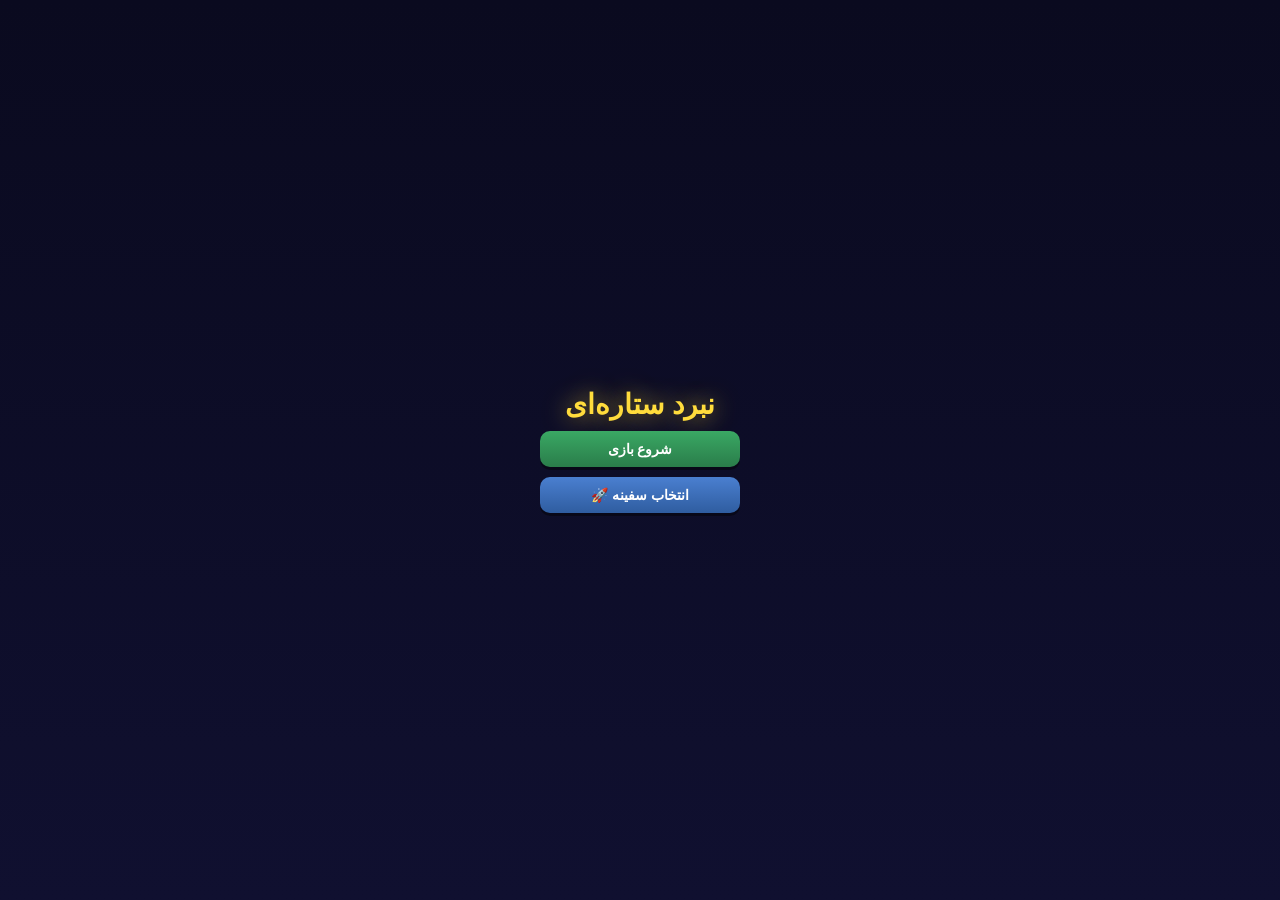
==== commit a9012976: "Update index.html" ====
--- a/index.html
+++ b/index.html
@@ -2,71 +2,460 @@
 <html lang="fa" dir="rtl">
 <head>
 <meta charset="UTF-8">
-<meta name="viewport" content="width=device-width, initial-scale=1.0, user-scalable=no">
-<title>Star Battle</title>
-<link rel="stylesheet" href="style.css">
+<meta name="viewport" content="width=device-width, initial-scale=1.0, user-scalable=no, orientation=landscape">
+<title>Star Battle - نبرد ستاره‌ای</title>
+<style>
+/* تنظیمات برای تمام صفحه و افقی */
+* {
+  margin: 0; padding: 0; box-sizing: border-box;
+  font-family: Tahoma, Arial, sans-serif;
+  user-select: none;
+  -webkit-tap-highlight-color: transparent;
+}
+
+html, body {
+  width: 100vw; height: 100vh;
+  background: #06060f;
+  overflow: hidden;
+  touch-action: none;
+  position: fixed; /* جلوگیری از اسکرول */
+}
+
+/* کانتینر اصلی */
+#game-container {
+  position: absolute;
+  top: 0; left: 0; width: 100%; height: 100%;
+  background: #000;
+}
+
+#game-canvas {
+  display: block;
+  width: 100%; height: 100%;
+}
+
+/* ==================== صفحه‌ها ==================== */
+.screen {
+  position: absolute;
+  inset: 0;
+  display: none;
+  flex-direction: column;
+  justify-content: center;
+  align-items: center;
+  gap: 10px;
+  padding: 15px;
+  background: linear-gradient(180deg, #0a0a1f 0%, #101030 100%);
+  text-align: center;
+  z-index: 10;
+  overflow-y: auto;
+}
+
+.screen.active { display: flex; }
+
+.screen h1 {
+  color: #ffdc3c;
+  font-size: 28px;
+  text-shadow: 0 0 25px rgba(255, 220, 60, 0.7);
+}
+
+.menu-btn {
+  width: 200px;
+  padding: 10px 15px;
+  border: none;
+  border-radius: 10px;
+  font-size: 14px;
+  font-weight: bold;
+  color: #fff;
+  cursor: pointer;
+  box-shadow: 0 3px 0 rgba(0,0,0,0.4);
+  transition: transform 0.1s;
+}
+
+.menu-btn:active { transform: translateY(2px); }
+
+.menu-btn.green  { background: linear-gradient(180deg, #3aa864, #2a7d4a); }
+.menu-btn.blue   { background: linear-gradient(180deg, #4a7fd0, #2f5da0); }
+.menu-btn.orange { background: linear-gradient(180deg, #d08a3a, #a06520); }
+.menu-btn.gray   { background: linear-gradient(180deg, #6a6a80, #4a4a5a); }
+
+/* انتخاب سفینه (افقی) */
+.ship-grid {
+  display: flex;
+  flex-wrap: wrap;
+  justify-content: center;
+  gap: 8px;
+  max-width: 450px;
+}
+
+.ship-btn {
+  background: rgba(255,255,255,0.05);
+  border: 2px solid rgba(255,255,255,0.2);
+  border-radius: 10px;
+  padding: 10px;
+  color: #fff;
+  font-size: 12px;
+  cursor: pointer;
+}
+.ship-btn.active {
+  border-color: #ffdc3c;
+  background: rgba(255, 220, 60, 0.2);
+}
+
+/* HUD */
+#hud {
+  position: absolute;
+  top: 0; left: 0; right: 0;
+  display: flex;
+  justify-content: space-between;
+  padding: 10px 15px;
+  z-index: 5;
+  pointer-events: none;
+}
+
+.hud-item {
+  color: #fff;
+  font-size: 12px;
+  font-weight: bold;
+  background: rgba(0,0,0,0.6);
+  padding: 4px 8px;
+  border-radius: 6px;
+  border: 1px solid rgba(255,255,255,0.2);
+}
+
+#hp { color: #ff5050; }
+
+/* ==================== دکمه‌های لمسی (چیدمان مخصوص حالت افقی) ==================== */
+#touch-controls {
+  position: absolute; inset: 0; z-index: 6; pointer-events: none;
+}
+
+.ctrl-btn {
+  position: absolute; border-radius: 50%;
+  border: 2px solid rgba(255,255,255,0.5);
+  background: rgba(80, 150, 255, 0.3);
+  color: #fff; font-size: 16px; font-weight: bold;
+  display: flex; justify-content: center; align-items: center;
+  pointer-events: auto; touch-action: none;
+}
+
+.ctrl-btn:active { background: rgba(80, 150, 255, 0.9); transform: scale(0.95); }
+
+/* D-Pad سمت چپ */
+#btn-up    { left: 80px;  bottom: 100px; width: 55px; height: 55px; }
+#btn-left  { left: 15px;  bottom: 40px; width: 55px; height: 55px; }
+#btn-down  { left: 80px;  bottom: 40px; width: 55px; height: 55px; }
+#btn-right { left: 145px; bottom: 40px; width: 55px; height: 55px; }
+
+/* دکمه‌های اکشن سمت راست */
+#btn-fire {
+  right: 20px; bottom: 40px; width: 80px; height: 80px;
+  background: rgba(220, 50, 50, 0.5); font-size: 14px;
+}
+#btn-auto {
+  right: 110px; bottom: 40px; width: 65px; height: 65px;
+  background: rgba(60, 160, 90, 0.5); font-size: 12px;
+}
+#btn-auto.on { background: rgba(60, 255, 90, 0.9); }
+
+#btn-bomb {
+  right: 20px; bottom: 130px; width: 60px; height: 60px;
+  background: rgba(220, 130, 40, 0.5); font-size: 11px;
+}
+
+.hidden { display: none !important; }
+
+</style>
 </head>
 <body>
 
 <div id="game-container">
   <canvas id="game-canvas"></canvas>
 
-  <!-- منوی اصلی -->
   <div id="menu-screen" class="screen active">
     <h1>نبرد ستاره‌ای</h1>
-    <button class="menu-btn green"  data-action="start">شروع بازی</button>
-    <button class="menu-btn blue"   data-action="skin">انتخاب سفینه 🚀</button>
-    <button class="menu-btn orange" data-action="help">راهنما</button>
+    <button class="menu-btn green"  onclick="startGame()">شروع بازی</button>
+    <button class="menu-btn blue"   onclick="showScreen('skin-screen')">انتخاب سفینه 🚀</button>
   </div>
 
-  <!-- انتخاب سفینه -->
   <div id="skin-screen" class="screen">
     <h1>سفینه‌ت رو انتخاب کن</h1>
     <div class="ship-grid">
-      <button class="ship-btn active" data-ship="jet">✈️ جت</button>
-      <button class="ship-btn" data-ship="spaceship">🛸 سفینه</button>
-      <button class="ship-btn" data-ship="heli">🚁 هلیکوپتر</button>
-      <button class="ship-btn" data-ship="ufo">👽 بشقاب</button>
+      <button class="ship-btn active" onclick="setShip('jet', this)">✈️ جت</button>
+      <button class="ship-btn" onclick="setShip('spaceship', this)">🛸 سفینه</button>
+      <button class="ship-btn" onclick="setShip('heli', this)">🚁 هلیکوپتر</button>
+      <button class="ship-btn" onclick="setShip('ufo', this)">👽 بشقاب</button>
     </div>
-    <button class="menu-btn gray" data-action="back" style="margin-top: 15px;">بازگشت</button>
+    <button class="menu-btn gray" onclick="showScreen('menu-screen')" style="margin-top: 15px;">بازگشت</button>
   </div>
 
-  <!-- راهنما -->
-  <div id="help-screen" class="screen">
-    <h1>راهنما</h1>
-    <div class="help-text">
-      <p>🎮 <b>حرکت:</b> با جوی‌استیک</p>
-      <p>🔫 <b>شلیک:</b> دکمه FIRE</p>
-    </div>
-    <button class="menu-btn gray" data-action="back">بازگشت</button>
-  </div>
-
-  <!-- پایان بازی -->
   <div id="gameover-screen" class="screen">
     <h1 style="color:#ff5050;">بازی تموم شد!</h1>
-    <p style="color:#fff; font-size: 20px;">امتیاز: <span id="final-score" style="color:#ffdc3c; font-weight:bold;">0</span></p>
-    <button class="menu-btn green" data-action="restart" style="margin-top:15px;">تلاش مجدد</button>
-    <button class="menu-btn gray"  data-action="menu">بازگشت به منو</button>
+    <p style="color:#fff; font-size: 16px;">امتیاز: <span id="final-score" style="color:#ffdc3c;">0</span></p>
+    <button class="menu-btn green" onclick="startGame()">تلاش مجدد</button>
+    <button class="menu-btn gray" onclick="showScreen('menu-screen')">منو</button>
   </div>
 
-  <!-- HUD -->
   <div id="hud" class="hidden">
     <div class="hud-item">امتیاز: <span id="score">0</span></div>
     <div class="hud-item">جان: <span id="hp">**********</span></div>
   </div>
 
-  <!-- کنترل‌ها -->
   <div id="touch-controls" class="hidden">
-    <!-- جوی‌استیک -->
-    <div id="joystick-zone">
-      <div id="joystick-knob"></div>
-    </div>
+    <button class="ctrl-btn" id="btn-up">▲</button>
+    <button class="ctrl-btn" id="btn-left">◀</button>
+    <button class="ctrl-btn" id="btn-right">▶</button>
+    <button class="ctrl-btn" id="btn-down">▼</button>
     <button class="ctrl-btn" id="btn-fire">FIRE</button>
+    <button class="ctrl-btn" id="btn-auto">AUTO</button>
+    <button class="ctrl-btn" id="btn-bomb">BOMB</button>
   </div>
 </div>
 
-<script type="module" src="audio.js"></script>
-<script type="module" src="game.js"></script>
-
+<script>
+const canvas = document.getElementById('game-canvas');
+const ctx = canvas.getContext('2d');
+let currentShip = 'jet';
+let state = 'menu'; // menu, play, gameover
+
+// تنظیم سایز صفحه
+function resize() {
+  canvas.width = window.innerWidth;
+  canvas.height = window.innerHeight;
+}
+window.addEventListener('resize', resize);
+resize();
+
+const COLORS = { bg: '#06060f', white: '#fff', red: '#dc3232', yellow: '#ffdc3c', cyan: '#50dcdc' };
+
+// ورودی‌ها
+const input = { left: false, right: false, up: false, down: false, fire: false, auto: false };
+window.addEventListener('keydown', e => {
+  if (e.code === 'Space') input.fire = true;
+  if (e.key === 'ArrowLeft') input.left = true;
+  if (e.key === 'ArrowRight') input.right = true;
+  if (e.key === 'ArrowUp') input.up = true;
+  if (e.key === 'ArrowDown') input.down = true;
+});
+window.addEventListener('keyup', e => {
+  if (e.code === 'Space') input.fire = false;
+  if (e.key === 'ArrowLeft') input.left = false;
+  if (e.key === 'ArrowRight') input.right = false;
+  if (e.key === 'ArrowUp') input.up = false;
+  if (e.key === 'ArrowDown') input.down = false;
+});
+
+// رسم سفینه‌ها (همون طرح‌های جدید)
+function drawShip(x, y, w, h, type) {
+  ctx.save();
+  ctx.translate(x + w/2, y + h/2);
+  if (type === 'jet') {
+    ctx.fillStyle = COLORS.cyan;
+    ctx.beginPath();
+    ctx.moveTo(0, -h/2); ctx.lineTo(-w/4, 0); ctx.lineTo(-w/2, h/3); 
+    ctx.lineTo(-w/6, h/4); ctx.lineTo(-w/6, h/2); ctx.lineTo(w/6, h/2);
+    ctx.lineTo(w/6, h/4); ctx.lineTo(w/2, h/3); ctx.lineTo(w/4, 0);
+    ctx.closePath(); ctx.fill();
+    ctx.strokeStyle = COLORS.white; ctx.lineWidth = 2; ctx.stroke();
+    ctx.fillStyle = '#004488'; ctx.beginPath(); ctx.arc(0, -h/6, w/8, 0, Math.PI*2); ctx.fill();
+  } else if (type === 'spaceship') {
+    ctx.fillStyle = '#ff9632';
+    ctx.beginPath();
+    ctx.moveTo(0, -h/2); ctx.lineTo(w/4, -h/6); ctx.lineTo(w/2, h/4);
+    ctx.lineTo(w/6, h/4); ctx.lineTo(w/6, h/2); ctx.lineTo(-w/6, h/2);
+    ctx.lineTo(-w/6, h/4); ctx.lineTo(-w/2, h/4); ctx.lineTo(-w/4, -h/6);
+    ctx.closePath(); ctx.fill();
+    ctx.strokeStyle = COLORS.white; ctx.lineWidth = 2; ctx.stroke();
+  } else if (type === 'heli') {
+    ctx.fillStyle = '#3cc85a';
+    ctx.beginPath(); ctx.ellipse(0, 0, w/3, h/2.5, 0, 0, Math.PI*2); ctx.fill();
+    ctx.strokeStyle = COLORS.white; ctx.lineWidth = 2; ctx.stroke();
+    ctx.fillStyle = '#78788c'; ctx.fillRect(-w/2, -h/2, w, 4); // پره
+    ctx.fillStyle = '#3cc85a'; ctx.fillRect(-4, h/4, 8, h/3); // دم
+    ctx.fillStyle = '#78788c'; ctx.fillRect(-w/4, h/2 + h/6, w/2, 4); // پره دم
+  } else if (type === 'ufo') {
+    ctx.fillStyle = '#b450dc';
+    ctx.beginPath(); ctx.ellipse(0, h/4, w/2, h/3, 0, 0, Math.PI*2); ctx.fill();
+    ctx.strokeStyle = COLORS.white; ctx.lineWidth = 2; ctx.stroke();
+    ctx.fillStyle = COLORS.cyan; ctx.beginPath(); ctx.arc(0, h/4 - h/4, w/4, Math.PI, 0); ctx.fill();
+  }
+  ctx.restore();
+}
+
+// کلاس بازیکن
+let player;
+class Player {
+  constructor() {
+    this.w = 40; this.h = 50;
+    this.x = canvas.width / 2 - this.w / 2;
+    this.y = canvas.height - 120;
+    this.hp = 10; this.bombs = 5; this.cooldown = 0;
+  }
+  update() {
+    let s = 7;
+    if (input.left) this.x -= s;
+    if (input.right) this.x += s;
+    if (input.up) this.y -= s;
+    if (input.down) this.y += s;
+    this.x = Math.max(5, Math.min(canvas.width - this.w - 5, this.x));
+    this.y = Math.max(60, Math.min(canvas.height - 100, this.y));
+    if (this.cooldown > 0) this.cooldown--;
+  }
+  draw() { drawShip(this.x, this.y, this.w, this.h, currentShip); }
+  rect() { return { x: this.x, y: this.y, w: this.w, h: this.h }; }
+}
+
+let bullets = [], enemies = [], stars = [];
+let score = 0, spawnTimer = 0;
+
+// شروع بازی
+function startGame() {
+  // درخواست تمام صفحه و افقی شدن
+  let elem = document.documentElement;
+  if (elem.requestFullscreen) elem.requestFullscreen();
+  if (screen.orientation && screen.orientation.lock) {
+    screen.orientation.lock('landscape').catch(e => console.log("چرخش قفل نشد"));
+  }
+
+  player = new Player();
+  bullets = []; enemies = [];
+  score = 0; spawnTimer = 0;
+  state = 'play';
+  
+  document.getElementById('menu-screen').classList.remove('active');
+  document.getElementById('gameover-screen').classList.remove('active');
+  document.getElementById('hud').classList.remove('hidden');
+  document.getElementById('touch-controls').classList.remove('hidden');
+  
+  // ساخت ستاره‌ها اگه خالی باشن
+  if(stars.length === 0) {
+    for(let i=0; i<80; i++) stars.push({x: Math.random()*canvas.width, y: Math.random()*canvas.height, s: Math.random()*2+1});
+  }
+}
+
+// نمایش صفحه
+function showScreen(id) {
+  document.querySelectorAll('.screen').forEach(s => s.classList.remove('active'));
+  if(id) document.getElementById(id).classList.add('active');
+  document.getElementById('hud').classList.add('hidden');
+  document.getElementById('touch-controls').classList.add('hidden');
+  state = 'menu';
+}
+
+// انتخاب سفینه
+function setShip(type, btn) {
+  currentShip = type;
+  document.querySelectorAll('.ship-btn').forEach(b => b.classList.remove('active'));
+  btn.classList.add('active');
+}
+
+// حلقه بازی
+function loop() {
+  requestAnimationFrame(loop);
+  
+  ctx.fillStyle = COLORS.bg;
+  ctx.fillRect(0, 0, canvas.width, canvas.height);
+  
+  // ستاره‌ها
+  ctx.fillStyle = '#fff';
+  for(let s of stars) {
+    s.y += s.s;
+    if(s.y > canvas.height) { s.y = 0; s.x = Math.random()*canvas.width; }
+    ctx.fillRect(s.x, s.y, s.s, s.s);
+  }
+
+  if(state === 'play' && player) {
+    player.update();
+    
+    // شلیک
+    if((input.fire || input.auto) && player.cooldown === 0) {
+      bullets.push({ x: player.x + player.w/2 - 3, y: player.y, w: 6, h: 15 });
+      player.cooldown = 8;
+    }
+
+    // گلوله‌ها
+    for(let i=bullets.length-1; i>=0; i--) {
+      bullets[i].y -= 12;
+      if(bullets[i].y < -20) bullets.splice(i,1);
+      else { ctx.fillStyle = COLORS.yellow; ctx.fillRect(bullets[i].x, bullets[i].y, bullets[i].w, bullets[i].h); }
+    }
+
+    // دشمن‌ها
+    spawnTimer++;
+    if(spawnTimer > 60) {
+      let type = Math.random() < 0.3 ? 'drone' : 'jet';
+      enemies.push({ x: Math.random()*(canvas.width-40), y: -40, w: 35, h: 35, type: type, speed: type==='drone'?1.5:1, hp: type==='drone'?1:2 });
+      spawnTimer = 0;
+    }
+
+    for(let i=enemies.length-1; i>=0; i--) {
+      let e = enemies[i];
+      e.y += e.speed;
+      
+      // رسم دشمن
+      if(e.type === 'drone') {
+        ctx.fillStyle = COLORS.yellow;
+        ctx.beginPath(); ctx.arc(e.x + e.w/2, e.y + e.h/2, e.w/2, 0, Math.PI*2); ctx.fill();
+      } else {
+        ctx.fillStyle = COLORS.red;
+        ctx.beginPath(); ctx.moveTo(e.x + e.w/2, e.y + e.h); ctx.lineTo(e.x, e.y); ctx.lineTo(e.x + e.w, e.y); ctx.fill();
+      }
+
+      // برخورد
+      if(e.y > canvas.height) { enemies.splice(i,1); player.hp--; }
+      else {
+        for(let j=bullets.length-1; j>=0; j--) {
+          if(bullets[j].x < e.x+e.w && bullets[j].x+bullets[j].w > e.x && bullets[j].y < e.y+e.h && bullets[j].y+bullets[j].h > e.y) {
+            bullets.splice(j,1); e.hp--;
+            if(e.hp <= 0) { enemies.splice(i,1); score += 10; }
+            break;
+          }
+        }
+        // برخورد با بازیکن
+        if(e.x < player.x+player.w && e.x+e.w > player.x && e.y < player.y+player.h && e.y+e.h > player.y) {
+          enemies.splice(i,1); player.hp--;
+        }
+      }
+    }
+
+    player.draw();
+
+    // HUD
+    document.getElementById('score').innerText = score;
+    document.getElementById('hp').innerText = '*'.repeat(Math.max(0, player.hp));
+
+    if(player.hp <= 0) {
+      state = 'gameover';
+      document.getElementById('final-score').innerText = score;
+      document.getElementById('gameover-screen').classList.add('active');
+      document.getElementById('hud').classList.add('hidden');
+      document.getElementById('touch-controls').classList.add('hidden');
+    }
+  }
+}
+
+// کنترل‌های لمسی
+const touchMap = { 'btn-left': 'left', 'btn-right': 'right', 'btn-up': 'up', 'btn-down': 'down', 'btn-fire': 'fire' };
+Object.keys(touchMap).forEach(id => {
+  const btn = document.getElementById(id);
+  const key = touchMap[id];
+  btn.addEventListener('touchstart', e => { e.preventDefault(); input[key] = true; btn.style.transform = 'scale(0.9)'; });
+  btn.addEventListener('touchend', e => { e.preventDefault(); input[key] = false; btn.style.transform = 'scale(1)'; });
+  btn.addEventListener('mousedown', () => input[key] = true);
+  btn.addEventListener('mouseup', () => input[key] = false);
+});
+
+document.getElementById('btn-auto').addEventListener('click', function() {
+  input.auto = !input.auto;
+  this.style.background = input.auto ? 'rgba(60, 255, 90, 0.9)' : 'rgba(60, 160, 90, 0.5)';
+});
+document.getElementById('btn-bomb').addEventListener('click', function() {
+  if(state === 'play' && player && player.bombs > 0) {
+    player.bombs--;
+    enemies = [];
+    score += 50;
+  }
+});
+
+loop();
+</script>
 </body>
 </html>
